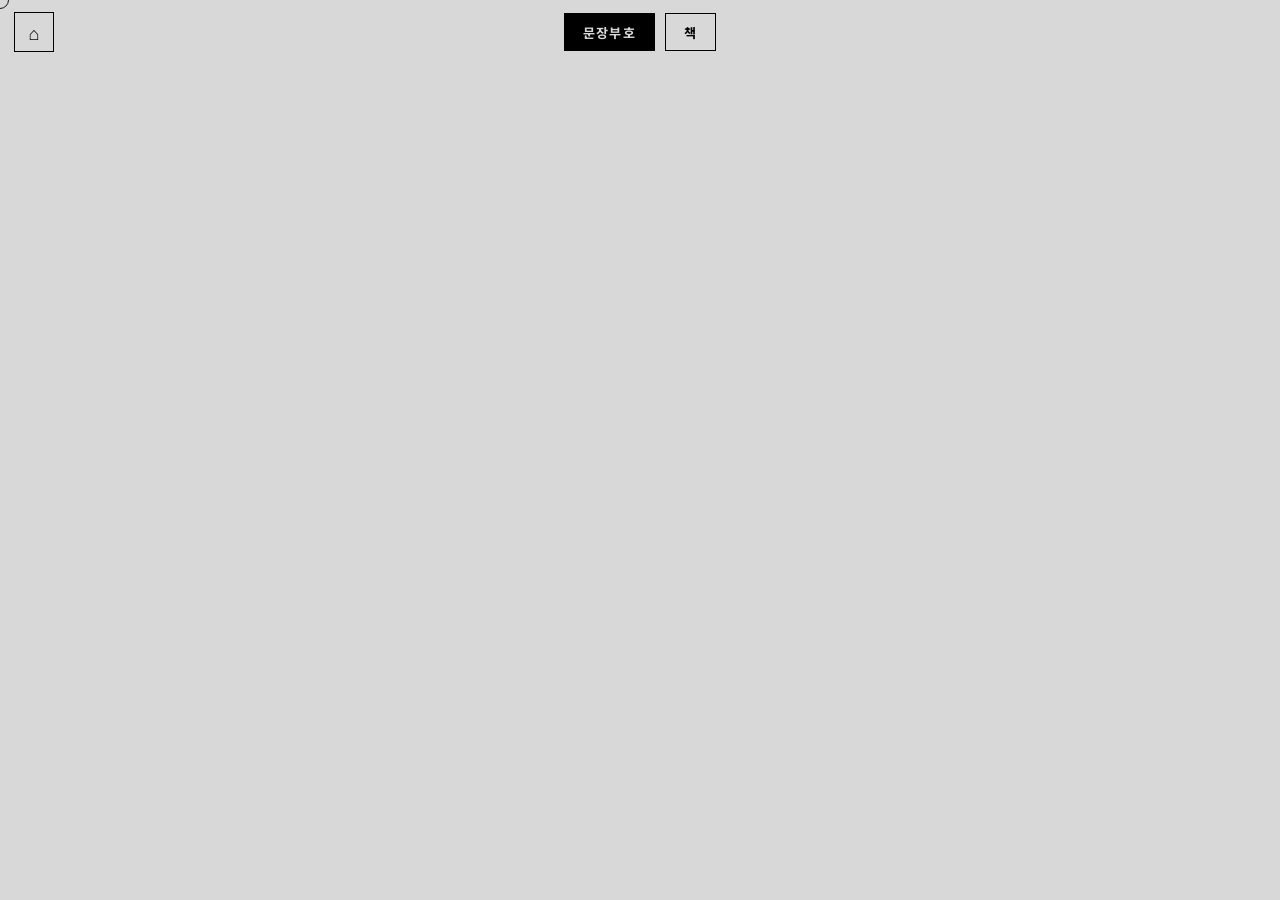
==== 5.9.html @ 21b0a584 "웹 수정" ====
<!DOCTYPE html>
<html lang="ko">
<head>
<meta charset="UTF-8" />
<meta name="viewport" content="width=device-width, initial-scale=1.0" />
<title>서재 탐색</title>
<style>
@import url('https://fonts.googleapis.com/css2?family=Noto+Serif+KR:wght@300;400;500;700;900&family=Noto+Sans+KR:wght@300;400;500;700;900&display=swap');

*{margin:0;padding:0;box-sizing:border-box;}

html,body{
  width:100%;
  height:100%;
  overflow:hidden;
  background:#d8d8d8;
  color:#000;
  font-family:"Noto Serif KR",serif;
  overscroll-behavior-x:none;
}

body{cursor:none;}

#cursor{
  position:fixed;width:18px;height:18px;
  border:1px solid rgba(0,0,0,.9);border-radius:50%;
  pointer-events:none;z-index:99999;
  transform:translate(-50%,-50%);mix-blend-mode:multiply;
}

#app{position:fixed;inset:0;display:flex;flex-direction:column;}

#topbar{
  position:fixed;top:0;left:0;width:100%;height:64px;
  display:flex;align-items:center;justify-content:center;gap:10px;
  background:rgba(216,216,216,.96);backdrop-filter:blur(10px);
  z-index:9999;
}

.mode-btn{
  height:38px;padding:0 18px;border:1px solid #000;background:transparent;
  font-family:"Noto Sans KR",sans-serif;font-size:.82rem;font-weight:700;
  letter-spacing:.08em;cursor:pointer;
  transition:background .14s ease,color .14s ease;
}
.mode-btn.active{background:#000;color:#d8d8d8;}

#home-btn{
  position:fixed;top:12px;left:14px;width:40px;height:40px;
  display:flex;align-items:center;justify-content:center;
  border:1px solid #000;background:transparent;
  font-size:18px;cursor:pointer;z-index:10000;
}

#scroll{
  position:absolute;inset:64px 0 0 0;
  display:flex;flex-direction:row;
  overflow-x:auto;overflow-y:hidden;
  scrollbar-width:none;
  background:#d8d8d8;
  overscroll-behavior-x:none;
  touch-action:pan-x;
}
#scroll::-webkit-scrollbar{display:none;}

.item-wrapper{
  position:relative;
  height:100%;
  flex-shrink:0;
  width:54px;
  transition:width .46s cubic-bezier(.22,1,.36,1);
}
.item-wrapper.open{width:474px;}

.item-visual{
  position:absolute;
  inset:0;
  width:100%;
  height:100%;
  will-change:transform;
  z-index:2;
}

.item-detail{
  position:absolute;
  top:0;
  right:54px;
  width:420px;
  height:100%;
  overflow:hidden;
  transform:translateX(100%);
  opacity:0;
  visibility:hidden;
  transition:
    transform .46s cubic-bezier(.22,1,.36,1),
    opacity .2s ease,
    visibility 0s linear .46s;
  pointer-events:none;
  z-index:1;
}

.item-wrapper.open .item-detail{
  transform:translateX(0);
  opacity:1;
  visibility:visible;
  pointer-events:auto;
  transition:
    transform .46s cubic-bezier(.22,1,.36,1),
    opacity .2s ease,
    visibility 0s;
}

.item-main{
  position:absolute;
  top:0;
  right:0;
  width:54px;
  height:100%;
  background:#fff;
  transform-origin:bottom center;
  will-change:transform;
  z-index:3;
  overflow:hidden;
}

.spine-bg{
  position:absolute;
  top:0;
  right:0;
  width:54px;
  height:100%;
  background:#d8d8d8;
  z-index:2;
  pointer-events:none;
}

.hover-zone{
  position:absolute;
  top:0;
  right:0;
  width:154px;
  height:100%;
  z-index:4;
  cursor:pointer;
}
.item-wrapper.open .hover-zone{width:474px;}

/* 칠 없는 SVG 라인 그래픽 */
.spine-mark{
  position:absolute;
  inset:10px 4px;
  z-index:1;
  pointer-events:none;
  opacity:0;
  overflow:visible;
  transition:opacity .12s ease;
}

.item-main.active-hover .spine-mark{opacity:.9;}

.spine-mark svg{
  width:100%;
  height:100%;
  display:block;
  overflow:visible;
}

.spine-mark path,
.spine-mark circle,
.spine-mark ellipse{
  fill:none;
  stroke:#00ff6e;
  stroke-width:2.2;
  stroke-linecap:round;
  stroke-linejoin:round;
  vector-effect:non-scaling-stroke;
}

.name-col{
  position:relative;
  z-index:2;
  width:54px;height:100%;
  display:flex;justify-content:center;align-items:flex-end;
  padding:0 7px 18px 7px;
}
.name-text{
  writing-mode:vertical-rl;
  font-size:34px;font-weight:500;
  line-height:.9;letter-spacing:.02em;
}

.meta-col{
  position:absolute;top:14px;left:50%;
  transform:translateX(-50%);
  display:flex;gap:1px;pointer-events:none;
  z-index:3;
}
.meta-text{
  writing-mode:vertical-rl;
  font-family:"Noto Sans KR",sans-serif;
  font-size:.5rem;font-weight:700;
  letter-spacing:.03em;line-height:.9;
  opacity:0;transform:translateY(-3px);
  transition:opacity .06s linear,transform .06s linear;
}
.item-main.active-hover .meta-text,
.item-wrapper.open .meta-text{opacity:1;transform:translateY(0);}

.book-spread{
  width:420px;height:100%;
  display:flex;flex-direction:column;
  background:#fff;
}
.page-left{
  width:100%;height:58%;
  overflow:hidden;background:#f0f0f0;
}
.page-right{width:100%;flex:1;overflow:hidden;}
.page-img{
  width:100%;height:100%;object-fit:cover;
  opacity:0;transform:scale(1.03);
  transition:opacity .28s ease,transform .42s cubic-bezier(.22,1,.36,1);
  filter:grayscale(1) contrast(1.12) brightness(.92) saturate(0) sepia(.08);
}
.item-wrapper.open .page-img{opacity:.96;transform:scale(1);}

.info-cols{display:flex;width:100%;height:100%;padding:10px 12px;gap:4px;}
.info-col{
  min-width:28px;opacity:0;transform:translateX(8px);
  transition:opacity .28s ease,transform .38s cubic-bezier(.22,1,.36,1);
}
.item-wrapper.open .info-col{opacity:1;transform:translateX(0);}
.info-label{
  writing-mode:vertical-rl;
  font-family:"Noto Sans KR",sans-serif;
  font-size:.8rem;font-weight:700;letter-spacing:.08em;
  margin-bottom:5px;color:#888;
}
.info-value{
  writing-mode:vertical-rl;
  font-family:"Noto Sans KR",sans-serif;
  font-size:.88rem;font-weight:500;letter-spacing:.06em;
}
</style>
</head>

<body>
<div id="cursor"></div>
<div id="app">
  <div id="topbar">
    <button class="mode-btn active" data-mode="punct">문장부호</button>
    <button class="mode-btn" data-mode="book">책</button>
  </div>
  <div id="home-btn">⌂</div>
  <div id="scroll"></div>
</div>

<script>
const SPREADSHEET_ID = "1lgA52QAg3-tIM07LVgSJVRmOwjbXmUeWfJ1xou-IE2Y";
const GID = "2070526780";
const CSV_URL = `https://docs.google.com/spreadsheets/d/${SPREADSHEET_ID}/export?format=csv&gid=${GID}`;

const K = {
  name:"이름", cat:"분류", period:"시대", paper:"종이",
  size:"크기", coll:"소장처",
  punctImg:"UL-Punctuation", bookImg:"UL-Images"
};

let currentMode = "punct";
const FONT_SIZE = 34;

let allRows = [];
let allWrappers = [];
let openIdx = -1;
const bookMotion = [];

let mouseX = innerWidth / 2;
let mouseY = innerHeight / 2;
let smoothMouseX = mouseX;
let smoothMouseY = mouseY;
let prevSmoothMouseX = smoothMouseX;

let swipeDir = 1;
let hoveredIndex = -1;

const SNAP = 0.05;

function shuffleArray(arr){
  const a = [...arr];
  for(let i = a.length - 1; i > 0; i--){
    const j = Math.floor(Math.random() * (i + 1));
    [a[i], a[j]] = [a[j], a[i]];
  }
  return a;
}

function parseCSV(t){
  const ln=t.trim().split("\n");
  const hd=splitCSV(ln[0]);
  return ln.slice(1).map(l=>{
    const v=splitCSV(l);
    const o={};
    hd.forEach((h,i)=>{ o[h.trim()]=(v[i]||"").trim(); });
    return o;
  });
}

function splitCSV(l){
  const r=[];let c="";let q=false;
  for(const ch of l){
    if(ch==='"') q=!q;
    else if(ch===','&&!q){r.push(c);c="";}
    else c+=ch;
  }
  r.push(c);
  return r;
}

function getCurrentImage(row){
  return currentMode==="book"
    ? (row[K.bookImg] || row[K.punctImg] || "")
    : (row[K.punctImg] || "");
}

function getSpineMarkType(row){
  const cat = row[K.cat] || "";

  if(cat.includes("괄호")) return "paren";
  if(cat.includes("권표")) return "circle";
  if(cat.includes("구두")) return "comma";

  return "";
}

function createSpineSVG(type){
  const wrap = document.createElement("div");
  wrap.className = `spine-mark mark-${type}`;

  if(!type) return wrap;

  const svgNS = "http://www.w3.org/2000/svg";
  const svg = document.createElementNS(svgNS, "svg");
  svg.setAttribute("viewBox", "0 0 54 720");
  svg.setAttribute("preserveAspectRatio", "none");
  svg.setAttribute("aria-hidden", "true");

  if(type === "paren"){
    const left = document.createElementNS(svgNS, "path");
    left.setAttribute("d", "M34 70 C18 170 18 550 34 650");

    const right = document.createElementNS(svgNS, "path");
    right.setAttribute("d", "M20 70 C36 170 36 550 20 650");

    svg.appendChild(left);
    svg.appendChild(right);
  }

  if(type === "circle"){
    const ellipse = document.createElementNS(svgNS, "ellipse");
    ellipse.setAttribute("cx", "27");
    ellipse.setAttribute("cy", "360");
    ellipse.setAttribute("rx", "16");
    ellipse.setAttribute("ry", "275");

    svg.appendChild(ellipse);
  }

  if(type === "comma"){
    const fit = document.createElementNS(svgNS, "g");
    fit.setAttribute(
      "transform",
      "translate(-2.87 0) scale(0.5846)"
    );

    const fitted = document.createElementNS(svgNS, "g");
    fitted.setAttribute(
      "transform",
      "translate(27 360) scale(0.72) rotate(-90) translate(-27 -360)"
    );

    const flip = document.createElementNS(svgNS, "g");
    flip.setAttribute(
      "transform",
      "translate(54,0) scale(-1,1)"
    );

    const rotate = document.createElementNS(svgNS, "g");
    rotate.setAttribute(
      "transform",
      "rotate(142 27 360)"
    );

    const comma = document.createElementNS(svgNS, "path");
    comma.setAttribute(
      "d",
      "M27 250 C12 250 10 285 24 305 C34 320 42 350 31 390 C48 365 52 325 45 290 C41 265 35 250 27 250 Z"
    );

    rotate.appendChild(comma);
    flip.appendChild(rotate);
    fitted.appendChild(flip);
    fit.appendChild(fitted);
    svg.appendChild(fit);
  }

  wrap.appendChild(svg);
  return wrap;
}

function buildList(rows){
  allRows = shuffleArray(rows.filter(r=>r[K.name]));

  const scroll = document.getElementById("scroll");
  scroll.innerHTML = "";

  allWrappers = [];
  bookMotion.length = 0;
  openIdx = -1;
  hoveredIndex = -1;

  allRows.forEach((row,idx)=>{
    const wrapper = document.createElement("div");
    wrapper.className = "item-wrapper";

    const visual = document.createElement("div");
    visual.className = "item-visual";

    const detail = document.createElement("div");
    detail.className = "item-detail";

    const spread = document.createElement("div");
    spread.className = "book-spread";

    const pageL = document.createElement("div");
    pageL.className = "page-left";

    const img = document.createElement("img");
    img.className = "page-img";
    img.dataset.row = idx;
    pageL.appendChild(img);

    const pageR = document.createElement("div");
    pageR.className = "page-right";

    const infoCols = document.createElement("div");
    infoCols.className = "info-cols";

    [
      {key:K.name, label:"이름"},
      {key:K.period,label:"시대"},
      {key:K.cat,  label:"분류"},
      {key:K.coll, label:"소장처"},
      {key:K.paper,label:"종이"},
      {key:K.size, label:"크기"}
    ].filter(f=>row[f.key]).forEach(f=>{
      const col = document.createElement("div");
      col.className = "info-col";

      const lbl = document.createElement("div");
      lbl.className = "info-label";
      lbl.textContent = f.label;

      const val = document.createElement("div");
      val.className = "info-value";
      val.textContent = row[f.key];

      col.appendChild(lbl);
      col.appendChild(val);
      infoCols.appendChild(col);
    });

    pageR.appendChild(infoCols);
    spread.appendChild(pageL);
    spread.appendChild(pageR);
    detail.appendChild(spread);

    const main = document.createElement("div");
    main.className = "item-main";

    const spineType = getSpineMarkType(row);
    const spineMark = createSpineSVG(spineType);
    main.appendChild(spineMark);

    const nc = document.createElement("div");
    nc.className = "name-col";

    const nt = document.createElement("span");
    nt.className = "name-text";
    nt.style.fontSize = FONT_SIZE + "px";
    nt.textContent = row[K.name] || "";

    nc.appendChild(nt);
    main.appendChild(nc);

    const mc = document.createElement("div");
    mc.className = "meta-col";

    [row[K.cat], row[K.period], row[K.coll]].filter(Boolean).forEach(v=>{
      const t = document.createElement("span");
      t.className = "meta-text";
      t.textContent = v;
      mc.appendChild(t);
    });

    main.appendChild(mc);

    const bg = document.createElement("div");
    bg.className = "spine-bg";

    const hz = document.createElement("div");
    hz.className = "hover-zone";

    hz.addEventListener("mouseenter",()=>{
      hoveredIndex = idx;
    });

    hz.addEventListener("mouseleave",()=>{
      if(hoveredIndex === idx){
        hoveredIndex = -1;
      }
    });

    hz.addEventListener("click",()=>{
      toggleItem(idx);
    });

    visual.appendChild(detail);
    visual.appendChild(bg);
    visual.appendChild(main);
    visual.appendChild(hz);

    wrapper.appendChild(visual);
    scroll.appendChild(wrapper);

    allWrappers.push(wrapper);
    bookMotion.push({x:0,r:0,tx:0,tr:0});
  });
}

function toggleItem(idx){
  const wrapper = allWrappers[idx];
  const isOpen = wrapper.classList.contains("open");

  if(openIdx >= 0 && openIdx !== idx){
    allWrappers[openIdx].classList.remove("open");

    const oldImg = allWrappers[openIdx].querySelector(".page-img");
    oldImg.style.opacity = 0;

    setTimeout(()=>{
      oldImg.src = "";
    },460);
  }

  if(isOpen){
    wrapper.classList.remove("open");

    const img = wrapper.querySelector(".page-img");
    img.style.opacity = 0;

    setTimeout(()=>{
      img.src = "";
    },460);

    openIdx = -1;

  } else {
    wrapper.classList.add("open");

    const img = wrapper.querySelector(".page-img");
    const src = getCurrentImage(allRows[idx]);

    if(src && img.src !== src){
      img.src = src;
      img.onload = ()=>{
        img.style.opacity = .96;
      };
    }

    openIdx = idx;
  }
}

function lerp(a,b,t){return a + (b-a) * t;}
function clamp(v,mn,mx){return Math.max(mn, Math.min(mx,v));}

function updateBookTargets(){
  allWrappers.forEach((w,i)=>{
    const main = w.querySelector(".item-main");
    main.classList.remove("active-hover");

    bookMotion[i].tx = 0;
    bookMotion[i].tr = 0;
  });

  if(hoveredIndex < 0) return;

  const hoveredWrapper = allWrappers[hoveredIndex];
  const hoveredMain = hoveredWrapper.querySelector(".item-main");

  hoveredMain.classList.add("active-hover");

  const rect = hoveredMain.getBoundingClientRect();
  const bookH = rect.height;
  const bookW = rect.width;

  const relY = clamp((smoothMouseY - rect.top) / bookH, 0, 1);
  const angleDeg = lerp(18, 6, relY);
  const rotate = -swipeDir * angleDeg;

  const rad = angleDeg * Math.PI / 180;
  const protrude = bookH * Math.sin(rad) + (bookW / 2) * (1 - Math.cos(rad));

  const hoveredIsOpen = hoveredIndex === openIdx;

  allWrappers.forEach((w,i)=>{
    const d = i - hoveredIndex;
    let shift = 0;
    let rot = 0;

    if(d === 0){
      if(!hoveredIsOpen){
        rot = rotate;
      }

    } else if(!hoveredIsOpen && d > 0){
      if(rotate > 0) shift = protrude;

    } else if(!hoveredIsOpen && d < 0){
      if(rotate < 0) shift = -protrude;
    }

    bookMotion[i].tx = shift;
    bookMotion[i].tr = rot;
  });
}

const cursor = document.getElementById("cursor");
const scrollEl = document.getElementById("scroll");

let reloadAccum = 0;
const RELOAD_THRESHOLD = 260;

function triggerReload(){
  location.reload();
}

scrollEl.addEventListener("wheel",(e)=>{
  const atLeft = scrollEl.scrollLeft <= 0;

  if(atLeft && e.deltaY < 0){
    e.preventDefault();

    reloadAccum += Math.abs(e.deltaY);

    if(reloadAccum > RELOAD_THRESHOLD){
      triggerReload();
    }
  } else {
    reloadAccum = 0;
  }
},{passive:false});

let touchStartX = 0;

scrollEl.addEventListener("touchstart",(e)=>{
  touchStartX = e.touches[0].clientX;
},{passive:true});

scrollEl.addEventListener("touchmove",(e)=>{
  const currentX = e.touches[0].clientX;
  const deltaX = currentX - touchStartX;
  const atLeft = scrollEl.scrollLeft <= 0;

  if(atLeft && deltaX > 0){
    e.preventDefault();

    reloadAccum = deltaX;

    if(reloadAccum > 140){
      triggerReload();
    }
  }
},{passive:false});

scrollEl.addEventListener("touchend",()=>{
  reloadAccum = 0;
});

window.addEventListener("mousemove",e=>{
  mouseX = e.clientX;
  mouseY = e.clientY;
});

scrollEl.addEventListener("scroll",()=>{
  hoveredIndex = -1;

  allWrappers.forEach(w=>{
    w.querySelector(".item-main").classList.remove("active-hover");
  });
},{passive:true});

document.querySelectorAll(".mode-btn").forEach(btn=>{
  btn.addEventListener("click",()=>{
    document.querySelectorAll(".mode-btn").forEach(b=>b.classList.remove("active"));
    btn.classList.add("active");

    currentMode = btn.dataset.mode;

    document.querySelectorAll(".page-img").forEach((img,i)=>{
      if(!allWrappers[i].classList.contains("open")) return;

      img.style.opacity = 0;

      setTimeout(()=>{
        img.src = getCurrentImage(allRows[i]);
        img.onload = ()=>{
          img.style.opacity = .96;
        };
      },120);
    });
  });
});

function animate(){
  prevSmoothMouseX = smoothMouseX;

  smoothMouseX = lerp(smoothMouseX, mouseX, .18);
  smoothMouseY = lerp(smoothMouseY, mouseY, .18);

  const dx = smoothMouseX - prevSmoothMouseX;

  if(Math.abs(dx) > 0.15){
    swipeDir = dx > 0 ? 1 : -1;
  }

  cursor.style.left = smoothMouseX + "px";
  cursor.style.top = smoothMouseY + "px";

  updateBookTargets();

  allWrappers.forEach((w,i)=>{
    const visual = w.querySelector(".item-visual");
    const main = w.querySelector(".item-main");
    const m = bookMotion[i];

    m.x = lerp(m.x, m.tx, .10);
    m.r = lerp(m.r, m.tr, .08);

    if(Math.abs(m.x - m.tx) < SNAP) m.x = m.tx;
    if(Math.abs(m.r - m.tr) < SNAP) m.r = m.tr;

    visual.style.transform = `translate3d(${m.x}px,0,0)`;
    main.style.transform = `rotateZ(${m.r}deg)`;
  });

  requestAnimationFrame(animate);
}

document.getElementById("home-btn").addEventListener("click", () => {
  window.location.href = "index.html";
});

fetch(CSV_URL)
  .then(r=>r.text())
  .then(t=>{
    const rows = parseCSV(t);
    buildList(rows);
    animate();
  });
</script>
</body>
</html>
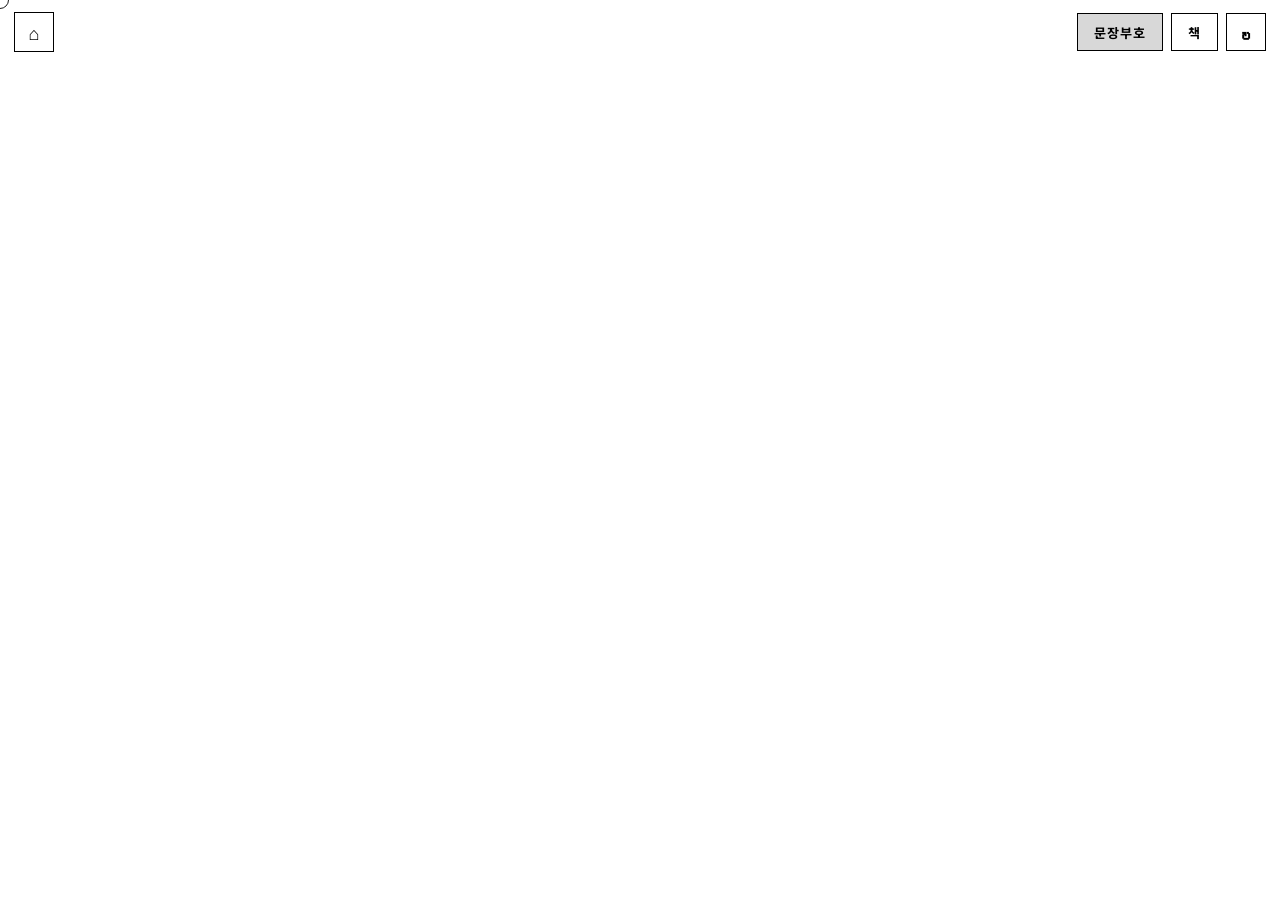
==== commit 15a66701: "x" ====
--- a/5.9.html
+++ b/5.9.html
@@ -13,7 +13,7 @@
   width:100%;
   height:100%;
   overflow:hidden;
-  background:#d8d8d8;
+  background:#fff;
   color:#000;
   font-family:"Noto Serif KR",serif;
   overscroll-behavior-x:none;
@@ -25,39 +25,74 @@
   position:fixed;width:18px;height:18px;
   border:1px solid rgba(0,0,0,.9);border-radius:50%;
   pointer-events:none;z-index:99999;
-  transform:translate(-50%,-50%);mix-blend-mode:multiply;
+  transform:translate(-50%,-50%);
+  mix-blend-mode:multiply;
 }
 
 #app{position:fixed;inset:0;display:flex;flex-direction:column;}
 
 #topbar{
   position:fixed;top:0;left:0;width:100%;height:64px;
-  display:flex;align-items:center;justify-content:center;gap:10px;
-  background:rgba(216,216,216,.96);backdrop-filter:blur(10px);
+  display:flex;align-items:center;justify-content:flex-end;gap:8px;
+  padding:0 14px 0 70px;
+  background:rgba(255,255,255,.96);
+  backdrop-filter:blur(10px);
   z-index:9999;
 }
 
 .mode-btn{
-  height:38px;padding:0 18px;border:1px solid #000;background:transparent;
-  font-family:"Noto Sans KR",sans-serif;font-size:.82rem;font-weight:700;
-  letter-spacing:.08em;cursor:pointer;
+  height:38px;padding:0 16px;
+  border:1px solid #000;
+  background:#fff;
+  font-family:"Noto Sans KR",sans-serif;
+  font-size:.82rem;
+  font-weight:700;
+  letter-spacing:.08em;
+  cursor:pointer;
   transition:background .14s ease,color .14s ease;
 }
-.mode-btn.active{background:#000;color:#d8d8d8;}
+
+.mode-btn:hover{background:#efefef;}
+
+.mode-btn.active{
+  background:#d8d8d8;
+  color:#000;
+}
+
+#refresh-btn{
+  width:40px;height:38px;
+  border:1px solid #000;
+  background:#fff;
+  display:flex;align-items:center;justify-content:center;
+  font-family:"Noto Sans KR",sans-serif;
+  font-size:19px;font-weight:700;
+  line-height:1;cursor:pointer;
+  transition:background .14s ease,color .14s ease;
+}
+
+#refresh-btn:hover{
+  background:#d8d8d8;
+  color:#000;
+}
 
 #home-btn{
   position:fixed;top:12px;left:14px;width:40px;height:40px;
   display:flex;align-items:center;justify-content:center;
-  border:1px solid #000;background:transparent;
-  font-size:18px;cursor:pointer;z-index:10000;
-}
+  border:1px solid #000;
+  background:#fff;
+  font-size:18px;
+  cursor:pointer;
+  z-index:10000;
+}
+
+#home-btn:hover{background:#d8d8d8;}
 
 #scroll{
   position:absolute;inset:64px 0 0 0;
   display:flex;flex-direction:row;
   overflow-x:auto;overflow-y:hidden;
   scrollbar-width:none;
-  background:#d8d8d8;
+  background:#fff;
   overscroll-behavior-x:none;
   touch-action:pan-x;
 }
@@ -67,10 +102,11 @@
   position:relative;
   height:100%;
   flex-shrink:0;
-  width:54px;
-  transition:width .46s cubic-bezier(.22,1,.36,1);
-}
-.item-wrapper.open{width:474px;}
+  width:49px;
+  transition:width .9s cubic-bezier(.16,1,.3,1);
+}
+
+.item-wrapper.open{width:849px;}
 
 .item-visual{
   position:absolute;
@@ -84,20 +120,25 @@
 .item-detail{
   position:absolute;
   top:0;
-  right:54px;
-  width:420px;
-  height:100%;
-  overflow:hidden;
+  right:49px;
+  width:800px;
+  height:100%;
+  overflow-y:auto;
+  overflow-x:hidden;
+  scrollbar-width:none;
+  overscroll-behavior:contain;
+  -webkit-overflow-scrolling:touch;
   transform:translateX(100%);
   opacity:0;
   visibility:hidden;
   transition:
-    transform .46s cubic-bezier(.22,1,.36,1),
-    opacity .2s ease,
-    visibility 0s linear .46s;
+    transform .9s cubic-bezier(.16,1,.3,1),
+    opacity .36s ease,
+    visibility 0s linear .9s;
   pointer-events:none;
   z-index:1;
 }
+.item-detail::-webkit-scrollbar{display:none;}
 
 .item-wrapper.open .item-detail{
   transform:translateX(0);
@@ -105,8 +146,8 @@
   visibility:visible;
   pointer-events:auto;
   transition:
-    transform .46s cubic-bezier(.22,1,.36,1),
-    opacity .2s ease,
+    transform .9s cubic-bezier(.16,1,.3,1),
+    opacity .36s ease,
     visibility 0s;
 }
 
@@ -114,7 +155,7 @@
   position:absolute;
   top:0;
   right:0;
-  width:54px;
+  width:49px;
   height:100%;
   background:#fff;
   transform-origin:bottom center;
@@ -127,9 +168,9 @@
   position:absolute;
   top:0;
   right:0;
-  width:54px;
-  height:100%;
-  background:#d8d8d8;
+  width:49px;
+  height:100%;
+  background:#fff;
   z-index:2;
   pointer-events:none;
 }
@@ -143,9 +184,8 @@
   z-index:4;
   cursor:pointer;
 }
-.item-wrapper.open .hover-zone{width:474px;}
-
-/* 칠 없는 SVG 라인 그래픽 */
+.item-wrapper.open .hover-zone{width:49px;}
+
 .spine-mark{
   position:absolute;
   inset:10px 4px;
@@ -156,7 +196,8 @@
   transition:opacity .12s ease;
 }
 
-.item-main.active-hover .spine-mark{opacity:.9;}
+.item-main.active-hover .spine-mark,
+.item-wrapper.open .spine-mark{opacity:.9;}
 
 .spine-mark svg{
   width:100%;
@@ -179,78 +220,200 @@
 .name-col{
   position:relative;
   z-index:2;
-  width:54px;height:100%;
-  display:flex;justify-content:center;align-items:flex-end;
-  padding:0 7px 18px 7px;
-}
+  width:49px;height:100%;
+  display:flex;justify-content:center;
+  align-items:flex-start;
+  padding:18px 7px 0 7px;
+}
+
 .name-text{
   writing-mode:vertical-rl;
-  font-size:34px;font-weight:500;
-  line-height:.9;letter-spacing:.02em;
+  font-size:34px;
+  font-weight:400;
+  line-height:.9;
+  letter-spacing:.02em;
+  transform:translateY(-13px);
 }
 
 .meta-col{
-  position:absolute;top:14px;left:50%;
+  position:absolute;
+  bottom:14px;
+  left:50%;
   transform:translateX(-50%);
-  display:flex;gap:1px;pointer-events:none;
+  display:flex;
+  gap:1px;
+  pointer-events:none;
   z-index:3;
 }
+
 .meta-text{
   writing-mode:vertical-rl;
   font-family:"Noto Sans KR",sans-serif;
-  font-size:.5rem;font-weight:700;
-  letter-spacing:.03em;line-height:.9;
-  opacity:0;transform:translateY(-3px);
+  font-size:.5rem;
+  font-weight:700;
+  letter-spacing:.03em;
+  line-height:.9;
+  opacity:0;
+  transform:translateY(-3px);
   transition:opacity .06s linear,transform .06s linear;
 }
+
 .item-main.active-hover .meta-text,
-.item-wrapper.open .meta-text{opacity:1;transform:translateY(0);}
+.item-wrapper.open .meta-text{
+  opacity:1;
+  transform:translateY(0);
+}
 
 .book-spread{
-  width:420px;height:100%;
-  display:flex;flex-direction:column;
-  background:#fff;
-}
+  width:800px;
+  height:100%;
+  display:flex;
+  flex-direction:row;
+  background:#fff;
+  overflow:hidden;
+}
+
 .page-left{
-  width:100%;height:58%;
-  overflow:hidden;background:#f0f0f0;
-}
-.page-right{width:100%;flex:1;overflow:hidden;}
+  flex:0 0 430px;
+  height:100%;
+  overflow:hidden;
+  background:#fff;
+}
+
+.page-right{
+  flex:1;
+  height:100%;
+  overflow-y:auto;
+  overflow-x:hidden;
+  scrollbar-width:none;
+  background:#fff;
+}
+.page-right::-webkit-scrollbar{display:none;}
+
 .page-img{
-  width:100%;height:100%;object-fit:cover;
-  opacity:0;transform:scale(1.03);
+  width:100%;
+  height:100%;
+  object-fit:cover;
+  opacity:0;
+  transform:scale(1.03);
   transition:opacity .28s ease,transform .42s cubic-bezier(.22,1,.36,1);
   filter:grayscale(1) contrast(1.12) brightness(.92) saturate(0) sepia(.08);
 }
-.item-wrapper.open .page-img{opacity:.96;transform:scale(1);}
-
-.info-cols{display:flex;width:100%;height:100%;padding:10px 12px;gap:4px;}
+.item-wrapper.open .page-img{
+  opacity:.96;
+  transform:scale(1);
+}
+
+/* 여기부터 펼침면 내부 설명/메타 구조만 수정 */
+.page-info{
+  display:flex;
+  flex-direction:column;
+  align-items:flex-start;
+  width:100%;
+  min-height:100%;
+  padding:2px 2px 1px 10px;
+  background:#fff;
+}
+
+.caption-text{
+  writing-mode:horizontal-tb;
+  font-family:"Noto Serif KR",serif;
+  font-size:1.08rem;
+  font-weight:400;
+  line-height:1.85;
+  letter-spacing:.02em;
+  word-break:keep-all;
+  width:100%;
+  height:auto;
+  padding:15px 0 15px 0;
+  opacity:0;
+  transform:translateY(8px);
+  transition:opacity .28s ease .06s,transform .38s cubic-bezier(.22,1,.36,1) .06s;
+}
+
+.info-cols{
+  display:grid;
+  grid-template-columns:72px 1fr;
+  column-gap:1px;
+  row-gap:7px;
+  width:100%;
+  height:auto;
+}
+
 .info-col{
-  min-width:28px;opacity:0;transform:translateX(8px);
+  display:contents;
+}
+
+.info-label{
+  writing-mode:horizontal-tb;
+  font-family:"Noto Serif KR",serif;
+  font-size:1rem;
+  font-weight:400;
+  letter-spacing:.08em;
+  line-height:1;
+  margin-bottom:0;
+  color:#000000;
+  white-space:nowrap;
+  opacity:0;
+  transform:translateY(8px);
   transition:opacity .28s ease,transform .38s cubic-bezier(.22,1,.36,1);
 }
-.item-wrapper.open .info-col{opacity:1;transform:translateX(0);}
-.info-label{
+
+.info-value{
+  writing-mode:horizontal-tb;
+  font-family:"Noto Serif KR",serif;
+  font-size:1rem;
+  font-weight:400;
+  letter-spacing:.01em;
+  line-height:1;
+  color:#000;
+  word-break:keep-all;
+  opacity:0;
+  transform:translateY(8px);
+  transition:opacity .28s ease,transform .38s cubic-bezier(.22,1,.36,1);
+}
+
+.item-wrapper.open .caption-text,
+.item-wrapper.open .info-label,
+.item-wrapper.open .info-value{
+  opacity:1;
+  transform:translateY(0);
+}
+/* 여기까지 수정 */
+
+.typo-box{
+  flex:0 0 420px;
+  height:100%;
+  background:#fff;
+  border-left:0px solid #000;
+  display:flex;
+  align-items:center;
+  justify-content:center;
+  padding:40px;
+}
+
+.typo-text{
   writing-mode:vertical-rl;
-  font-family:"Noto Sans KR",sans-serif;
-  font-size:.8rem;font-weight:700;letter-spacing:.08em;
-  margin-bottom:5px;color:#888;
-}
-.info-value{
-  writing-mode:vertical-rl;
-  font-family:"Noto Sans KR",sans-serif;
-  font-size:.88rem;font-weight:500;letter-spacing:.06em;
+  font-family:"Noto Serif KR",serif;
+  font-size:3.2rem;
+  font-weight:400;
+  line-height:1.15;
+  letter-spacing:.08em;
+  color:#000;
 }
 </style>
 </head>
 
 <body>
 <div id="cursor"></div>
+
 <div id="app">
   <div id="topbar">
     <button class="mode-btn active" data-mode="punct">문장부호</button>
     <button class="mode-btn" data-mode="book">책</button>
+    <button id="refresh-btn" aria-label="새로고침" title="새로고침">↻</button>
   </div>
+
   <div id="home-btn">⌂</div>
   <div id="scroll"></div>
 </div>
@@ -261,9 +424,15 @@
 const CSV_URL = `https://docs.google.com/spreadsheets/d/${SPREADSHEET_ID}/export?format=csv&gid=${GID}`;
 
 const K = {
-  name:"이름", cat:"분류", period:"시대", paper:"종이",
-  size:"크기", coll:"소장처",
-  punctImg:"UL-Punctuation", bookImg:"UL-Images"
+  name:"이름",
+  cat:"분류",
+  period:"시대",
+  paper:"종이",
+  size:"크기",
+  coll:"소장처",
+  caption:"caption",
+  punctImg:"UL-Punctuation",
+  bookImg:"UL-Images"
 };
 
 let currentMode = "punct";
@@ -295,29 +464,40 @@
 }
 
 function parseCSV(t){
-  const ln=t.trim().split("\n");
-  const hd=splitCSV(ln[0]);
+  const ln = t.trim().split("\n");
+  const hd = splitCSV(ln[0]);
+
   return ln.slice(1).map(l=>{
-    const v=splitCSV(l);
-    const o={};
-    hd.forEach((h,i)=>{ o[h.trim()]=(v[i]||"").trim(); });
+    const v = splitCSV(l);
+    const o = {};
+    hd.forEach((h,i)=>{
+      o[h.trim()] = (v[i] || "").trim();
+    });
     return o;
   });
 }
 
 function splitCSV(l){
-  const r=[];let c="";let q=false;
+  const r = [];
+  let c = "";
+  let q = false;
+
   for(const ch of l){
-    if(ch==='"') q=!q;
-    else if(ch===','&&!q){r.push(c);c="";}
-    else c+=ch;
+    if(ch === '"') q = !q;
+    else if(ch === "," && !q){
+      r.push(c);
+      c = "";
+    } else {
+      c += ch;
+    }
   }
+
   r.push(c);
   return r;
 }
 
 function getCurrentImage(row){
-  return currentMode==="book"
+  return currentMode === "book"
     ? (row[K.bookImg] || row[K.punctImg] || "")
     : (row[K.punctImg] || "");
 }
@@ -367,34 +547,19 @@
 
   if(type === "comma"){
     const fit = document.createElementNS(svgNS, "g");
-    fit.setAttribute(
-      "transform",
-      "translate(-2.87 0) scale(0.5846)"
-    );
+    fit.setAttribute("transform","translate(-2.87 0) scale(0.5846)");
 
     const fitted = document.createElementNS(svgNS, "g");
-    fitted.setAttribute(
-      "transform",
-      "translate(27 360) scale(0.72) rotate(-90) translate(-27 -360)"
-    );
+    fitted.setAttribute("transform","translate(27 360) scale(0.72) rotate(-90) translate(-27 -360)");
 
     const flip = document.createElementNS(svgNS, "g");
-    flip.setAttribute(
-      "transform",
-      "translate(54,0) scale(-1,1)"
-    );
+    flip.setAttribute("transform","translate(54,0) scale(-1,1)");
 
     const rotate = document.createElementNS(svgNS, "g");
-    rotate.setAttribute(
-      "transform",
-      "rotate(142 27 360)"
-    );
+    rotate.setAttribute("transform","rotate(142 27 360)");
 
     const comma = document.createElementNS(svgNS, "path");
-    comma.setAttribute(
-      "d",
-      "M27 250 C12 250 10 285 24 305 C34 320 42 350 31 390 C48 365 52 325 45 290 C41 265 35 250 27 250 Z"
-    );
+    comma.setAttribute("d","M27 250 C12 250 10 285 24 305 C34 320 42 350 31 390 C48 365 52 325 45 290 C41 265 35 250 27 250 Z");
 
     rotate.appendChild(comma);
     flip.appendChild(rotate);
@@ -441,6 +606,13 @@
 
     const pageR = document.createElement("div");
     pageR.className = "page-right";
+
+    const pageInfo = document.createElement("div");
+    pageInfo.className = "page-info";
+
+    const caption = document.createElement("div");
+    caption.className = "caption-text";
+    caption.textContent = row[K.caption] || "";
 
     const infoCols = document.createElement("div");
     infoCols.className = "info-cols";
@@ -469,7 +641,10 @@
       infoCols.appendChild(col);
     });
 
-    pageR.appendChild(infoCols);
+    pageInfo.appendChild(infoCols);
+    pageInfo.appendChild(caption);
+    pageR.appendChild(pageInfo);
+
     spread.appendChild(pageL);
     spread.appendChild(pageR);
     detail.appendChild(spread);
@@ -510,19 +685,9 @@
     const hz = document.createElement("div");
     hz.className = "hover-zone";
 
-    hz.addEventListener("mouseenter",()=>{
-      hoveredIndex = idx;
-    });
-
-    hz.addEventListener("mouseleave",()=>{
-      if(hoveredIndex === idx){
-        hoveredIndex = -1;
-      }
-    });
-
-    hz.addEventListener("click",()=>{
-      toggleItem(idx);
-    });
+    hz.addEventListener("mouseenter",()=>{ hoveredIndex = idx; });
+    hz.addEventListener("mouseleave",()=>{ if(hoveredIndex === idx) hoveredIndex = -1; });
+    hz.addEventListener("click",()=>{ toggleItem(idx); });
 
     visual.appendChild(detail);
     visual.appendChild(bg);
@@ -535,6 +700,16 @@
     allWrappers.push(wrapper);
     bookMotion.push({x:0,r:0,tx:0,tr:0});
   });
+
+  const typoBox = document.createElement("div");
+  typoBox.className = "typo-box";
+
+  const typoText = document.createElement("div");
+  typoText.className = "typo-text";
+  typoText.textContent = "";
+
+  typoBox.appendChild(typoText);
+  scroll.appendChild(typoBox);
 }
 
 function toggleItem(idx){
@@ -547,9 +722,7 @@
     const oldImg = allWrappers[openIdx].querySelector(".page-img");
     oldImg.style.opacity = 0;
 
-    setTimeout(()=>{
-      oldImg.src = "";
-    },460);
+    setTimeout(()=>{ oldImg.src = ""; },900);
   }
 
   if(isOpen){
@@ -558,12 +731,9 @@
     const img = wrapper.querySelector(".page-img");
     img.style.opacity = 0;
 
-    setTimeout(()=>{
-      img.src = "";
-    },460);
+    setTimeout(()=>{ img.src = ""; },900);
 
     openIdx = -1;
-
   } else {
     wrapper.classList.add("open");
 
@@ -572,23 +742,19 @@
 
     if(src && img.src !== src){
       img.src = src;
-      img.onload = ()=>{
-        img.style.opacity = .96;
-      };
+      img.onload = ()=>{ img.style.opacity = .96; };
     }
 
     openIdx = idx;
   }
 }
 
-function lerp(a,b,t){return a + (b-a) * t;}
-function clamp(v,mn,mx){return Math.max(mn, Math.min(mx,v));}
+function lerp(a,b,t){return a + (b - a) * t;}
+function clamp(v,mn,mx){return Math.max(mn,Math.min(mx,v));}
 
 function updateBookTargets(){
   allWrappers.forEach((w,i)=>{
-    const main = w.querySelector(".item-main");
-    main.classList.remove("active-hover");
-
+    w.querySelector(".item-main").classList.remove("active-hover");
     bookMotion[i].tx = 0;
     bookMotion[i].tr = 0;
   });
@@ -607,10 +773,8 @@
   const relY = clamp((smoothMouseY - rect.top) / bookH, 0, 1);
   const angleDeg = lerp(18, 6, relY);
   const rotate = -swipeDir * angleDeg;
-
   const rad = angleDeg * Math.PI / 180;
   const protrude = bookH * Math.sin(rad) + (bookW / 2) * (1 - Math.cos(rad));
-
   const hoveredIsOpen = hoveredIndex === openIdx;
 
   allWrappers.forEach((w,i)=>{
@@ -619,13 +783,9 @@
     let rot = 0;
 
     if(d === 0){
-      if(!hoveredIsOpen){
-        rot = rotate;
-      }
-
+      if(!hoveredIsOpen) rot = rotate;
     } else if(!hoveredIsOpen && d > 0){
       if(rotate > 0) shift = protrude;
-
     } else if(!hoveredIsOpen && d < 0){
       if(rotate < 0) shift = -protrude;
     }
@@ -637,55 +797,6 @@
 
 const cursor = document.getElementById("cursor");
 const scrollEl = document.getElementById("scroll");
-
-let reloadAccum = 0;
-const RELOAD_THRESHOLD = 260;
-
-function triggerReload(){
-  location.reload();
-}
-
-scrollEl.addEventListener("wheel",(e)=>{
-  const atLeft = scrollEl.scrollLeft <= 0;
-
-  if(atLeft && e.deltaY < 0){
-    e.preventDefault();
-
-    reloadAccum += Math.abs(e.deltaY);
-
-    if(reloadAccum > RELOAD_THRESHOLD){
-      triggerReload();
-    }
-  } else {
-    reloadAccum = 0;
-  }
-},{passive:false});
-
-let touchStartX = 0;
-
-scrollEl.addEventListener("touchstart",(e)=>{
-  touchStartX = e.touches[0].clientX;
-},{passive:true});
-
-scrollEl.addEventListener("touchmove",(e)=>{
-  const currentX = e.touches[0].clientX;
-  const deltaX = currentX - touchStartX;
-  const atLeft = scrollEl.scrollLeft <= 0;
-
-  if(atLeft && deltaX > 0){
-    e.preventDefault();
-
-    reloadAccum = deltaX;
-
-    if(reloadAccum > 140){
-      triggerReload();
-    }
-  }
-},{passive:false});
-
-scrollEl.addEventListener("touchend",()=>{
-  reloadAccum = 0;
-});
 
 window.addEventListener("mousemove",e=>{
   mouseX = e.clientX;
@@ -702,9 +813,11 @@
 
 document.querySelectorAll(".mode-btn").forEach(btn=>{
   btn.addEventListener("click",()=>{
-    document.querySelectorAll(".mode-btn").forEach(b=>b.classList.remove("active"));
+    document.querySelectorAll(".mode-btn").forEach(b=>{
+      b.classList.remove("active");
+    });
+
     btn.classList.add("active");
-
     currentMode = btn.dataset.mode;
 
     document.querySelectorAll(".page-img").forEach((img,i)=>{
@@ -714,9 +827,7 @@
 
       setTimeout(()=>{
         img.src = getCurrentImage(allRows[i]);
-        img.onload = ()=>{
-          img.style.opacity = .96;
-        };
+        img.onload = ()=>{ img.style.opacity = .96; };
       },120);
     });
   });
@@ -724,7 +835,6 @@
 
 function animate(){
   prevSmoothMouseX = smoothMouseX;
-
   smoothMouseX = lerp(smoothMouseX, mouseX, .18);
   smoothMouseY = lerp(smoothMouseY, mouseY, .18);
 
@@ -735,7 +845,7 @@
   }
 
   cursor.style.left = smoothMouseX + "px";
-  cursor.style.top = smoothMouseY + "px";
+  cursor.style.top  = smoothMouseY + "px";
 
   updateBookTargets();
 
@@ -757,8 +867,12 @@
   requestAnimationFrame(animate);
 }
 
-document.getElementById("home-btn").addEventListener("click", () => {
+document.getElementById("home-btn").addEventListener("click",()=>{
   window.location.href = "index.html";
+});
+
+document.getElementById("refresh-btn").addEventListener("click",()=>{
+  location.reload();
 });
 
 fetch(CSV_URL)
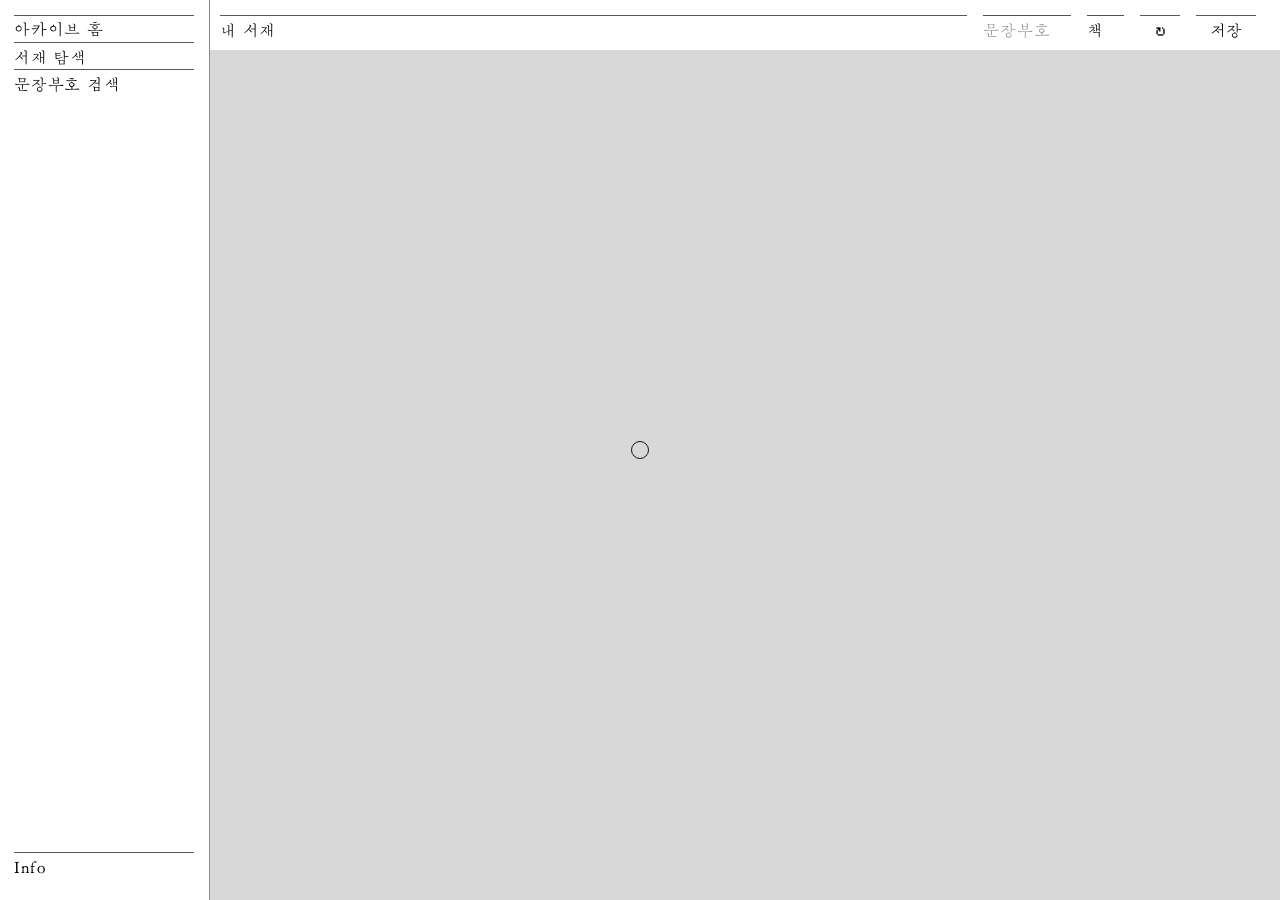
==== commit df80752d: "fffffhaaaaa" ====
--- a/5.9.html
+++ b/5.9.html
@@ -5,15 +5,30 @@
 <meta name="viewport" content="width=device-width, initial-scale=1.0" />
 <title>서재 탐색</title>
 <style>
-@import url('https://fonts.googleapis.com/css2?family=Noto+Serif+KR:wght@300;400;500;700;900&family=Noto+Sans+KR:wght@300;400;500;700;900&display=swap');
-
+
+  
+@import url('https://fonts.googleapis.com/css2?family=Noto+Serif+KR:wght@300;400;500;700;900&family=Noto+Sans+KR:wght@300;400;500;700;900&family=Noto+Serif+JP:wght@400;500;700&display=swap');
 *{margin:0;padding:0;box-sizing:border-box;}
+
+@font-face {
+  font-family: 'OnulSamhwamyeongjo';
+  src: url('./OnulSamhwamyeongjo-Regular.woff') format('woff');
+  font-weight: normal;
+  font-style: normal;
+}
+@font-face {
+  font-family: 'SM3Gothic';
+  src: url('./SM3Gothic.woff') format('woff');
+  font-weight: normal;
+  font-style: normal;
+}
+
 
 html,body{
   width:100%;
   height:100%;
   overflow:hidden;
-  background:#fff;
+  background:#ffffff;
   color:#000;
   font-family:"Noto Serif KR",serif;
   overscroll-behavior-x:none;
@@ -25,74 +40,307 @@
   position:fixed;width:18px;height:18px;
   border:1px solid rgba(0,0,0,.9);border-radius:50%;
   pointer-events:none;z-index:99999;
-  transform:translate(-50%,-50%);
-  mix-blend-mode:multiply;
+  transform:translate(-50%,-50%);mix-blend-mode:multiply;
 }
 
 #app{position:fixed;inset:0;display:flex;flex-direction:column;}
 
 #topbar{
-  position:fixed;top:0;left:0;width:100%;height:64px;
-  display:flex;align-items:center;justify-content:flex-end;gap:8px;
-  padding:0 14px 0 70px;
-  background:rgba(255,255,255,.96);
+  position:fixed;
+  top:15px;
+  left:210px;
+  right:0;
+  width:auto;
+  height:25px;
+
+  display:grid;
+  grid-template-columns:minmax(180px, 1fr) auto auto auto auto;
+  align-items:center;
+  column-gap:16px;
+
+  padding:0 24px 0 10px;
+  background:rgba(255, 255, 255, 0.96);
   backdrop-filter:blur(10px);
   z-index:9999;
+  border-bottom:1.5px solid #ffffff;
+}
+
+#sidebar{
+  position:fixed;
+  top:0;
+  left:0;
+
+  width:210px;
+  height:100vh;
+
+  background:#fff;
+  border-right:1px solid #888;
+
+  z-index:10001;
+
+  padding:20px;
 }
 
 .mode-btn{
-  height:38px;padding:0 16px;
-  border:1px solid #000;
-  background:#fff;
-  font-family:"Noto Sans KR",sans-serif;
-  font-size:.82rem;
-  font-weight:700;
-  letter-spacing:.08em;
+  position:static;
+  width:auto;
+  min-width:max-content;
+  height:33px;
+  padding:0 20px 0 0;
+
+  appearance:none;
+  -webkit-appearance:none;
+
+  border:none;
+  border-top:1.5px solid #525252;
+  border-bottom:1.5px solid transparent;
+
+  background:transparent;
+
+  font-family:'OnulSamhwamyeongjo', serif;
+  font-size:1rem;
+  font-weight:500;
+  letter-spacing:.06em;
   cursor:pointer;
-  transition:background .14s ease,color .14s ease;
-}
-
-.mode-btn:hover{background:#efefef;}
-
-.mode-btn.active{
-  background:#d8d8d8;
-  color:#000;
-}
+  transition:background .14s linear,color .14s linear;
+}
+.mode-btn.active{color: #959595;}
 
 #refresh-btn{
-  width:40px;height:38px;
-  border:1px solid #000;
-  background:#fff;
-  display:flex;align-items:center;justify-content:center;
-  font-family:"Noto Sans KR",sans-serif;
-  font-size:19px;font-weight:700;
-  line-height:1;cursor:pointer;
-  transition:background .14s ease,color .14s ease;
-}
-
-#refresh-btn:hover{
-  background:#d8d8d8;
-  color:#000;
-}
-
-#home-btn{
-  position:fixed;top:12px;left:14px;width:40px;height:40px;
-  display:flex;align-items:center;justify-content:center;
-  border:1px solid #000;
-  background:#fff;
-  font-size:18px;
+  position:static;
+  width:40px;
+  height:33px;
+
+  appearance:none;
+  -webkit-appearance:none;
+
+  border:none;
+  border-top:1.5px solid #595959;
+  border-bottom:1.5px solid transparent;
+
+  background:transparent;
+
+  display:flex;
+  align-items:center;
+  justify-content:center;
+  font-family:'OnulSamhwamyeongjo', serif;
+  font-size:22px;
+  font-weight:200;
+  line-height:1;
+  cursor:pointer;
+  transition:background .14s linear,color .14s linear;
+}
+
+#refresh-btn:hover{color: #a2a2a2;}
+#sidebar-home:hover{color: #9f9f9f;}
+.mode-btn:hover{color: #989898;}
+
+
+#sidebar-home{
+  position:fixed;
+  top:15px;
+  left:14px;
+  width:180px;
+  height:30px;
+
+  font-family:'OnulSamhwamyeongjo', serif;
+  font-size:1rem;
+  font-weight:500;
+  letter-spacing:.05em;
+
+  appearance:none;
+  -webkit-appearance:none;
+
+  border:none;
+  border-top:1.5px solid #595959;
+  border-bottom:1.5px solid transparent;
+
+
+  background:transparent;
+
+  display:flex;
+  align-items:center;
+  justify-content:flex-start;
   cursor:pointer;
   z-index:10000;
 }
 
-#home-btn:hover{background:#d8d8d8;}
+#sidebar-punctuation,
+#sidebar-library,
+#sidebar-info{
+  position:fixed;
+  left:14px;
+  width:180px;
+  height:33px;
+
+  font-family:'OnulSamhwamyeongjo', serif;
+  font-size:1rem;
+  font-weight:500;
+  letter-spacing:.05em;
+
+  appearance:none;
+  -webkit-appearance:none;
+
+  border:none;
+  border-top:1.5px solid #595959;
+  border-bottom:1.5px solid transparent;
+
+  background:transparent;
+
+  display:flex;
+  align-items:center;
+  justify-content:flex-start;
+
+  cursor:pointer;
+  z-index:10000;
+}
+
+#sidebar-library{
+  top:42px;
+}
+
+#sidebar-library-menu{
+  position:fixed;
+  top:75px;
+  left:14px;
+  width:180px;
+  display:none;
+  z-index:10000;
+}
+
+#sidebar-library-menu.open{
+  display:block;
+}
+
+.sidebar-sub-btn{
+  width:160px;
+  height:20px;
+  margin:0 0 4px 19px;
+  padding-top:5px;
+
+  font-family:'OnulSamhwamyeongjo', serif;
+  font-size:1rem;
+  font-weight:500;
+  letter-spacing:.05em;
+  line-height: 0.9;
+
+  appearance:none;
+  -webkit-appearance:none;
+
+  border:none;
+  border-top:1.5px solid #595959;
+  border-bottom:1.5px solid transparent;
+
+  background:transparent;
+
+  display:flex;
+  align-items:center;
+  justify-content:flex-start;
+
+  cursor:pointer;
+}
+
+.sidebar-sub-btn:hover{
+  color:#9f9f9f;
+}
+
+#sidebar-punctuation{
+  top:69px;
+}
+
+#sidebar.has-library-menu-open #sidebar-punctuation{
+  top:184px;
+}
+
+#sidebar-info{
+  bottom:15px;
+}
+
+#sidebar-library:hover,
+#sidebar-punctuation:hover,
+#sidebar-info:hover{
+  color:#9f9f9f;
+}
+
+
+#print-btn{
+  position:static;
+  width:auto;
+  min-width:60px;
+  height:33px;
+
+  appearance:none;
+  -webkit-appearance:none;
+  border:none;
+  border-top:1.5px solid #595959;
+  border-bottom:1.5px solid transparent;
+  background:transparent;
+
+  font-family:'OnulSamhwamyeongjo', serif;
+  font-size:1rem;
+  cursor:pointer;
+}
+
+#print-btn:hover{
+  color:#9f9f9f;
+}
+
+#library-btn{
+  position:static;
+  width:auto;
+  height:33px;
+
+  font-family:'OnulSamhwamyeongjo', serif;
+  font-size:1rem;
+  font-weight:500;
+  letter-spacing:.05em;
+
+  appearance:none;
+  -webkit-appearance:none;
+
+  border:none;
+  border-top:1.5px solid #595959;
+  border-bottom:1.5px solid transparent;
+
+  background:transparent;
+
+  display:flex;
+  align-items:center;
+  justify-content:flex-start;
+  cursor:pointer;
+  z-index:10000;
+}
+
+#library-btn:hover{color: #b0b0b0;}
+
+@media (max-width: 900px){
+  #topbar{
+    column-gap:10px;
+    padding-right:14px;
+  }
+
+  .mode-btn{
+    padding-right:12px;
+  }
+
+  #library-btn,
+  .mode-btn,
+  #print-btn{
+    font-size:.9rem;
+  }
+}
+
 
 #scroll{
-  position:absolute;inset:64px 0 0 0;
+  position:absolute;
+  top:50px;
+  left:210px;
+  right:0;
+  bottom:0;
   display:flex;flex-direction:row;
   overflow-x:auto;overflow-y:hidden;
   scrollbar-width:none;
-  background:#fff;
+  background:#dedede;
   overscroll-behavior-x:none;
   touch-action:pan-x;
 }
@@ -103,10 +351,11 @@
   height:100%;
   flex-shrink:0;
   width:49px;
-  transition:width .9s cubic-bezier(.16,1,.3,1);
-}
-
-.item-wrapper.open{width:849px;}
+  transition:width .6s linear;
+  margin-right:-1px;
+}
+
+.item-wrapper.open{width:820px;}
 
 .item-visual{
   position:absolute;
@@ -120,24 +369,38 @@
 .item-detail{
   position:absolute;
   top:0;
-  right:49px;
-  width:800px;
+
+  left:49px;
+  right:auto;
+
+  width:770px;
   height:100%;
+  background:#fff;
+
   overflow-y:auto;
   overflow-x:hidden;
   scrollbar-width:none;
+  padding-bottom:300px; /* 이걸 추가 */
   overscroll-behavior:contain;
   -webkit-overflow-scrolling:touch;
-  transform:translateX(100%);
+
+  border-left:1.5px solid #828282;
+  border-right:1.5px solid #838383;
+
+  transform:translateX(-49px); /* 중요 */
+  opacity:1;
+  visibility:hidden;
+
+  transition:
+    opacity .5s linear,
+    transform .6s linear,
+    visibility 0s linear .6s;
+}
+
+.item-detail.closing{
   opacity:0;
-  visibility:hidden;
-  transition:
-    transform .9s cubic-bezier(.16,1,.3,1),
-    opacity .36s ease,
-    visibility 0s linear .9s;
-  pointer-events:none;
-  z-index:1;
-}
+}
+
 .item-detail::-webkit-scrollbar{display:none;}
 
 .item-wrapper.open .item-detail{
@@ -146,16 +409,16 @@
   visibility:visible;
   pointer-events:auto;
   transition:
-    transform .9s cubic-bezier(.16,1,.3,1),
-    opacity .36s ease,
+    transform .6s linear,
     visibility 0s;
 }
 
 .item-main{
   position:absolute;
   top:0;
-  right:0;
-  width:49px;
+  left:0;
+  right: auto;
+  width:50px;
   height:100%;
   background:#fff;
   transform-origin:bottom center;
@@ -164,21 +427,32 @@
   overflow:hidden;
 }
 
+/*.item-main::after {
+  content: "";
+  position: absolute;
+  top: 0;
+  left: 0;     
+  width: 1.5px;
+  height: 100%;
+  background: rgb(128, 128, 128);
+  z-index: 9999;
+}*/
+
 .spine-bg{
   position:absolute;
   top:0;
-  right:0;
+  left:0;
+  right:auto;
   width:49px;
   height:100%;
-  background:#fff;
-  z-index:2;
-  pointer-events:none;
+  background:#dedede;
 }
 
 .hover-zone{
   position:absolute;
   top:0;
-  right:0;
+  left:0;
+  right: auto;
   width:154px;
   height:100%;
   z-index:4;
@@ -193,7 +467,7 @@
   pointer-events:none;
   opacity:0;
   overflow:visible;
-  transition:opacity .12s ease;
+  transition:none;
 }
 
 .item-main.active-hover .spine-mark,
@@ -221,202 +495,699 @@
   position:relative;
   z-index:2;
   width:49px;height:100%;
-  display:flex;justify-content:center;
-  align-items:flex-start;
+  display:flex;justify-content:center;align-items:flex-start;
   padding:18px 7px 0 7px;
 }
-
 .name-text{
   writing-mode:vertical-rl;
   font-size:34px;
   font-weight:400;
-  line-height:.9;
-  letter-spacing:.02em;
-  transform:translateY(-13px);
-}
-
-.meta-col{
-  position:absolute;
-  bottom:14px;
-  left:50%;
-  transform:translateX(-50%);
+  line-height:1.2;
+  letter-spacing:.08em;
+  font-family:"Noto Serif KR",serif;
+}
+
+.jp-comma{
+  font-family:"Noto Serif JP",serif;
+  font-size:0.92em;
+  display:inline-block;
+  letter-spacing:-0.7em;
+}
+
+.item-main.active-hover .meta-text,
+.item-wrapper.open .meta-text{opacity:1;transform:translateY(0);}
+
+.book-spread{
+  width:770px;
+  min-height:100%;
+  height:auto;
   display:flex;
-  gap:1px;
-  pointer-events:none;
-  z-index:3;
-}
-
-.meta-text{
-  writing-mode:vertical-rl;
-  font-family:"Noto Sans KR",sans-serif;
-  font-size:.5rem;
-  font-weight:700;
-  letter-spacing:.03em;
-  line-height:.9;
+  flex-direction:column;
+  background:#fff;
+  font-family:'SM3Gothic', sans-serif;
+}
+
+.page-left{
+  width:100%;
+  min-height:100%;
+  height:auto;
+  overflow:visible;
+  background:#ffffff;
+  flex-shrink:0;
+
+  display:grid;
+  grid-template-columns:150px 1fr;
+  gap:24px;
+  align-items:start;
+  padding:28px 28px 300px 28px;
+}
+
+/* 이미지 왼쪽 info */
+.info-cols{
+  width:150px;
+  height:100%;              /* 추가 */
+  display:flex;
+  flex-direction:column;
+  gap:9px;
+  position:relative;
+}
+
+.info-col{
+  display:grid;
+  grid-template-columns:42px 1fr;
+  gap:10px;
+  align-items:start;
   opacity:0;
-  transform:translateY(-3px);
-  transition:opacity .06s linear,transform .06s linear;
-}
-
-.item-main.active-hover .meta-text,
-.item-wrapper.open .meta-text{
+  transform:none;
+  transition:opacity .5s linear;
+}
+
+.item-wrapper.open .info-col,
+.item-wrapper.open .image-description-wrap,
+.item-wrapper.open .image-description,
+.item-wrapper.open .page-img,
+.item-wrapper.open .info-cols::before,
+.item-wrapper.open .spread-nav,
+.item-wrapper.open .image-description-en{
   opacity:1;
-  transform:translateY(0);
-}
-
-.book-spread{
-  width:800px;
-  height:100%;
+  transform:none;
+  transition:
+    opacity .5s linear .8s;
+}
+
+.item-wrapper:not(.open) .info-col,
+.item-wrapper:not(.open) .image-description-wrap,
+.item-wrapper:not(.open) .image-description,
+.item-wrapper:not(.open) .page-img,
+.item-wrapper:not(.open) .info-cols::before,
+.item-wrapper:not(.open) .spread-nav,
+.item-wrapper:not(.open) .image-description-en{
+  
+  opacity:0;
+  transform:none;
+  transition:
+    opacity .2s linear 0s;
+}
+
+.item-detail.closing .info-col,
+.item-detail.closing .image-description-wrap,
+.item-detail.closing .image-description,
+.item-detail.closing .page-img,
+.item-detail.closing .info-cols::before,
+.item-detail.closing .spread-nav,
+.item-detail.closing .image-description-en{
+  opacity:0;
+  transition:
+    opacity .2s linear 0s;
+}
+
+.info-label,
+.info-value{
+  writing-mode:horizontal-tb;
+  text-orientation:mixed;
+  font-family:'SM3Gothic', sans-serif;
+  font-size:.8rem;
+  font-weight:300;
+  line-height:1.6;
+  margin:0;
+  padding:0;
+  letter-spacing:.0em;
+  white-space:normal;
+  overflow-wrap:anywhere;
+  word-break:break-all;
+  hyphens:auto;
+}
+
+.info-label{
+  color:#000;
+  transform:translateX(-6px);
+}
+
+.info-value{
+  color:#000;
+}
+
+.image-area{
   display:flex;
-  flex-direction:row;
-  background:#fff;
-  overflow:hidden;
-}
-
-.page-left{
-  flex:0 0 430px;
-  height:100%;
-  overflow:hidden;
-  background:#fff;
-}
-
-.page-right{
-  flex:1;
-  height:100%;
-  overflow-y:auto;
-  overflow-x:hidden;
-  scrollbar-width:none;
-  background:#fff;
-}
-.page-right::-webkit-scrollbar{display:none;}
+  flex-direction:column;
+  align-items:flex-end;
+  gap:18px;
+}
 
 .page-img{
-  width:100%;
-  height:100%;
+  width:480px;
+  height:400px;
+
   object-fit:cover;
-  opacity:0;
-  transform:scale(1.03);
-  transition:opacity .28s ease,transform .42s cubic-bezier(.22,1,.36,1);
+
+  box-sizing:border-box;
+
+  opacity:1;
+  transition:transform .42s cubic-bezier(.22,1,.36,1);
   filter:grayscale(1) contrast(1.12) brightness(.92) saturate(0) sepia(.08);
 }
+
 .item-wrapper.open .page-img{
   opacity:.96;
   transform:scale(1);
 }
 
-/* 여기부터 펼침면 내부 설명/메타 구조만 수정 */
-.page-info{
+/* 이미지 아래 설명: 한글 → 영어 순서 */
+.image-description-wrap{
+  position:absolute;
+  left:-5px;
+  top:450px;
+  width:720px;
+  line-height:2;
+  letter-spacing: 1.2;
+  border-top:1.5px solid #000000; 
+  border-bottom:1.5px solid #767676;  /* 위쪽 선 */
+  padding-top:4px;     
+  padding-bottom:6px;      
+
+  display:grid;
+  grid-template-columns:340px 340px;
+  gap:40px;
+  align-items:start;
+
+  cursor:pointer;
+}
+
+.image-description-wrap:hover::before{
+  color:#a9a9a9;
+}
+
+.image-description-wrap.saved::before{
+  content:"내 서재에 추가됨";
+}
+
+.image-description-wrap::before{
+  content:"내 서재에 추가";
+  font-size: 0.9rem;
+
+
+  position:absolute;
+  left:0;
+  bottom:100%;
+
+  width:720px;
+  height:20px;
+  transform:translateY(-8px);
+
+  border-top:1.5px solid #000000;
+}
+
+
+.image-description,
+.image-description-en{
+  color:#000;
+  width:340px;
+  max-width:340px;
+  word-break:keep-all;
+  overflow-wrap:break-word;
+  opacity:0;
+  transform:none;
+  transition:opacity .5s linear;
+}
+
+.image-description{
+  font-family:'SM3Gothic', sans-serif;
+  font-size:0.9rem;
+  line-height:2.0;
+  letter-spacing:0.0em;
+}
+
+.image-description-en{
+  font-family:"Helvetica Neue", Arial, sans-serif;
+  font-size:1rem;
+  line-height:1.6;
+  letter-spacing:0.03em;
+}
+
+.spread-nav{
+  position:absolute;
+  left:-5px;
+  top:965px;
+  width:720px;
+
   display:flex;
-  flex-direction:column;
-  align-items:flex-start;
+  justify-content:space-between;
+
+  opacity:0;
+  transition:opacity .5s linear;
+}
+
+.item-wrapper.open .spread-nav{
+  opacity:1;
+  transition:opacity .5s linear .8s;
+}
+
+.nav-box{
+  width:1000px;
+  height:30px;
+  background:#fff;
+
+  font-family:'SM3Gothic', sans-serif;
+  font-size:0.85rem;
+
+  cursor:pointer;
+}
+
+.nav-box.next{
+  text-align:right;
+}
+
+.nav-box:hover{
+  color:#a9a9a9;
+}
+
+#content-frame{
+  position:fixed;
+  left:210px;
+  top:50px;
+  width:calc(100vw - 210px);
+  height:calc(100vh - 50px);
+  border:none;
+  background:white;
+  display:none;
+  z-index:100;
+}
+
+@media print {
+  .spine-bg{
+    background:#ffffff !important;
+  }
+  .item-wrapper{
+    width:30px !important;
+  }
+
+  .item-main,
+  .spine-bg,
+  .name-col{
+    width:30px !important;
+  }
+
+  .name-text{
+    font-size:18px !important;
+  }
+
+  .item-wrapper{
+  width:49px;
+}
+
+.item-wrapper.open{
+  width:820px;
+}
+@media print {
+
+  #topbar,
+  #sidebar-home,
+  #sidebar-library-menu,
+  #library-btn,
+  #cursor {
+    display:none !important;
+  }
+
+  #scroll{
+    overflow:visible !important;
+    background:#fff !important;
+  }
+
+  .item-wrapper.open{
+    width:auto !important;
+  }
+
+  .item-visual{
+    transform:none !important;
+  }
+
+  .item-detail{
+    position:relative !important;
+    left:0 !important;
+    transform:none !important;
+    width:770px !important;
+    border:none !important;
+    visibility:visible !important;
+    opacity:1 !important;
+  }
+
+  .item-main{
+    display:none !important;
+  }
+}
+}
+
+
+
+
+/* 페이지 저장 PDF 전용 설정 */
+@page{
+  size: 210mm 420mm;
+  margin:0;
+}
+
+@media print{
+  html, body{
+    width:210mm !important;
+    min-height:297mm !important;
+    height:auto !important;
+    overflow:visible !important;
+    background:#fff !important;
+    cursor:auto !important;
+  }
+
+  #topbar,
+  #sidebar-home,
+  #sidebar-library-menu,
+  #library-btn,
+  #cursor,
+  #refresh-btn,
+  .mode-btn,
+  #print-btn,
+  .hover-zone,
+  .spread-nav{
+    display:none !important;
+  }
+
+  #app{
+    position:static !important;
+    display:block !important;
+    width:210mm !important;
+    height:auto !important;
+  }
+
+  #scroll{
+    position:static !important;
+    inset:auto !important;
+    display:block !important;
+    width:210mm !important;
+    height:auto !important;
+    overflow:visible !important;
+    background:#fff !important;
+  }
+
+  .item-wrapper{
+    display:block !important;
+    position:relative !important;
+    width:210mm !important;
+    height:auto !important;
+    margin:0 !important;
+    overflow:visible !important;
+    page-break-after:always !important;
+  }
+
+  .item-wrapper.open{
+    display:block !important;
+  }
+
+  .item-wrapper.open .item-visual{
+    position:static !important;
+    width:210mm !important;
+    height:auto !important;
+    transform:none !important;
+    display:flex !important;
+    flex-direction:column !important;
+  }
+
+  /* 기존 세로 책등을 PDF에서는 A4 상단 가로 책등으로 사용 */
+  .item-wrapper.open .spine-bg{
+    display:none !important;
+  }
+
+  .item-wrapper.open .item-main{
+    display:flex !important;
+    position:relative !important;
+    top:auto !important;
+    left:auto !important;
+    width:210mm !important;
+    height:18mm !important;
+    background:#fff !important;
+    transform:none !important;
+    overflow:hidden !important;
+    order:0 !important;
+    z-index:auto !important;
+  }
+
+  .item-wrapper.open .spine-mark,
+  .item-wrapper.open .meta-col{
+    display:none !important;
+  }
+
+  .item-wrapper.open .name-col{
+    width:210mm !important;
+    height:18mm !important;
+    padding:0 6mm !important;
+    display:flex !important;
+    align-items:center !important;
+    justify-content:flex-start !important;
+  }
+
+  .item-wrapper.open .name-text{
+    writing-mode:horizontal-tb !important;
+    text-orientation:mixed !important;
+    white-space:nowrap !important;
+
+    font-family:'OnulSamhwamyeongjo', serif !important;
+    font-weight: 500;
+
+    font-size:25pt !important;
+
+    font-weight:normal !important;
+    line-height:1.1 !important;
+    letter-spacing:.03em !important;
+  }
+
+  .item-wrapper.open .item-detail{
+    display:block !important;
+    position:relative !important;
+    top:auto !important;
+    left:auto !important;
+    right:auto !important;
+    width:210mm !important;
+    min-height:279mm !important;
+    height:auto !important;
+    overflow:visible !important;
+    transform:none !important;
+    visibility:visible !important;
+    opacity:1 !important;
+    border:none !important;
+    order:1 !important;
+    padding:0 !important;
+    background:#fff !important;
+  }
+
+  .book-spread{
+    width:210mm !important;
+    min-height:279mm !important;
+    height:auto !important;
+    overflow:visible !important;
+  }
+
+  .page-left{
+    display:flex !important;
+    flex-direction:column !important;
+
+    width:210mm !important;
+    min-height:279mm !important;
+    height:auto !important;
+    padding:8mm 8mm 0 8mm !important;
+    gap:8mm !important;
+  }
+
+  .info-cols{
+    width:194mm !important;
+  }
+
+  .info-col{
+    grid-template-columns:30mm 1fr !important;
+  }
+
+  .image-area{
+    width:194mm !important;
+    align-items:flex-start !important;
+    display:flex !important;
+    flex-direction:column !important;
+    align-items:flex-start !important;
+  }
+
+  .page-img{
+    max-width:194mm !important;
+    width:auto !important;
+    height:170mm !important;
+    object-fit:contain !important;
+    margin-left:0 !important;
+    margin-right:auto !important;
+    align-self:flex-start !important;
+    object-fit:contain !important;
+    object-position:left top !important;
+    transform:translateX(-1mm) !important;
+  }
+
+  .image-description-wrap{
+    position:relative !important;
+    left:auto !important;
+    top:auto !important;
+
+    width:194mm !important;
+
+    display:grid !important;
+    grid-template-columns:89mm 93mm !important;
+    gap:12mm !important;
+
+    margin-top:5mm !important;
+    border-top:none !important;
+    border-bottom:none !important;
+  }
+
+  .image-description{
+    width:89mm !important;
+    max-width:89mm !important;
+  }
+
+  .image-description-en{
+    width:93mm !important;
+    max-width:93mm !important;
+  }
+
+  .image-description-wrap::before,
+  .image-description-wrap::after{
+    display:none !important;
+  }
+
+    .info-label,
+  .info-value{
+    font-size:1.4rem !important;
+    line-height:1.6 !important;
+    font-weight: 400;
+    letter-spacing:0.4mm;
+  }
+
+  .image-description{
+    font-size:1.28rem !important;
+    line-height:2.1 !important;
+    letter-spacing: 0.1mm;
+  }
+
+  .image-description-en{
+    font-size:1.33rem !important;
+    line-height:1.6 !important;
+    letter-spacing: 0.1mm;
+  }
+
+}
+
+.info-page{
+  min-width:1080px;
   width:100%;
-  min-height:100%;
-  padding:2px 2px 1px 10px;
+  font-family:'SM3Gothic', sans-serif;
+  font-size:.95rem;
+  line-height:1.6;
+  letter-spacing: -.05px;
+}
+
+.info-table-header,
+.info-table-row{
+  display:grid;
+  grid-template-columns:minmax(64px, 80px) 1fr;
+}
+
+.info-num-header,
+.info-num{
+  padding:0px 0px;
+  border-right:1px solid #ffffff;
+  border-bottom:1px solid #ffffff;
+}
+
+.info-num-header{
+  position:sticky;
+  top:0;
+  z-index:20;
+  background:#ffffff;
+  color:#000000;
+  font-size:.8rem;
+  font-weight: 700;
+  line-height: 3;
+}
+
+.glyph-num{
+  font-size:1.2rem;
+}
+
+.glyph-zero{
+  font-size:1rem;
+}
+
+.info-grid{
+  display:grid;
+  grid-template-columns:
+    minmax(240px, 2.2fr)
+    minmax(90px, .8fr)
+    minmax(110px, .9fr)
+    minmax(50px, .9fr)
+    minmax(230px, 1.4fr)
+    minmax(220px, 1.7fr);
+  align-items:start;
+}
+
+.info-header{
+  position:sticky;
+  top:0;
+  z-index:20;
+  background:#ffffff;
+  color:#000000;
+  font-size:.8rem;
+  font-weight: 700;
+  line-height: 3;
+}
+
+.info-header div,
+.info-row div{
+  padding:0px 8px;
+  border-right:1px solid #ffffff;
+  border-bottom:1px solid #ffffff;
+  word-break:keep-all;
+  overflow-wrap:anywhere;
+}
+
+.info-row{
   background:#fff;
-}
-
-.caption-text{
-  writing-mode:horizontal-tb;
-  font-family:"Noto Serif KR",serif;
-  font-size:1.08rem;
-  font-weight:400;
-  line-height:1.85;
-  letter-spacing:.02em;
-  word-break:keep-all;
-  width:100%;
-  height:auto;
-  padding:15px 0 15px 0;
-  opacity:0;
-  transform:translateY(8px);
-  transition:opacity .28s ease .06s,transform .38s cubic-bezier(.22,1,.36,1) .06s;
-}
-
-.info-cols{
-  display:grid;
-  grid-template-columns:72px 1fr;
-  column-gap:1px;
-  row-gap:7px;
-  width:100%;
-  height:auto;
-}
-
-.info-col{
-  display:contents;
-}
-
-.info-label{
-  writing-mode:horizontal-tb;
-  font-family:"Noto Serif KR",serif;
-  font-size:1rem;
-  font-weight:400;
-  letter-spacing:.08em;
-  line-height:1;
-  margin-bottom:0;
-  color:#000000;
-  white-space:nowrap;
-  opacity:0;
-  transform:translateY(8px);
-  transition:opacity .28s ease,transform .38s cubic-bezier(.22,1,.36,1);
-}
-
-.info-value{
-  writing-mode:horizontal-tb;
-  font-family:"Noto Serif KR",serif;
-  font-size:1rem;
-  font-weight:400;
-  letter-spacing:.01em;
-  line-height:1;
   color:#000;
-  word-break:keep-all;
-  opacity:0;
-  transform:translateY(8px);
-  transition:opacity .28s ease,transform .38s cubic-bezier(.22,1,.36,1);
-}
-
-.item-wrapper.open .caption-text,
-.item-wrapper.open .info-label,
-.item-wrapper.open .info-value{
-  opacity:1;
-  transform:translateY(0);
-}
-/* 여기까지 수정 */
-
-.typo-box{
-  flex:0 0 420px;
-  height:100%;
-  background:#fff;
-  border-left:0px solid #000;
-  display:flex;
-  align-items:center;
-  justify-content:center;
-  padding:40px;
-}
-
-.typo-text{
-  writing-mode:vertical-rl;
-  font-family:"Noto Serif KR",serif;
-  font-size:3.2rem;
-  font-weight:400;
-  line-height:1.15;
-  letter-spacing:.08em;
-  color:#000;
-}
+}
+
+.info-table-row:hover .info-row,
+.info-table-row:hover .info-num{
+  color: #242424;
+}
+
 </style>
 </head>
 
 <body>
 <div id="cursor"></div>
+<div id="sidebar">
+  <div id="sidebar-home">아카이브 홈</div>
+  <div id="sidebar-library">서재 탐색</div>
+  <div id="sidebar-library-menu" aria-hidden="true">
+    <button class="sidebar-sub-btn" id="sidebar-my-library" type="button">내서재</button>
+    <button class="sidebar-sub-btn" id="sidebar-view-punct" type="button">문장부호 보기</button>
+    <button class="sidebar-sub-btn" id="sidebar-view-book" type="button">책 보기</button>
+  </div>
+  <div id="sidebar-punctuation">문장부호 검색</div>
+  <div id="sidebar-info">Info</div>
+</div>
 
 <div id="app">
   <div id="topbar">
+    <div id="library-btn">내 서재</div>
     <button class="mode-btn active" data-mode="punct">문장부호</button>
     <button class="mode-btn" data-mode="book">책</button>
     <button id="refresh-btn" aria-label="새로고침" title="새로고침">↻</button>
+    <button id="print-btn" aria-label="저장" title="저장">저장</button>
   </div>
-
-  <div id="home-btn">⌂</div>
   <div id="scroll"></div>
 </div>
+
+<iframe id="content-frame"></iframe>
 
 <script>
 const SPREADSHEET_ID = "1lgA52QAg3-tIM07LVgSJVRmOwjbXmUeWfJ1xou-IE2Y";
@@ -424,19 +1195,13 @@
 const CSV_URL = `https://docs.google.com/spreadsheets/d/${SPREADSHEET_ID}/export?format=csv&gid=${GID}`;
 
 const K = {
-  name:"이름",
-  cat:"분류",
-  period:"시대",
-  paper:"종이",
-  size:"크기",
-  coll:"소장처",
-  caption:"caption",
-  punctImg:"UL-Punctuation",
-  bookImg:"UL-Images"
+  no:"번호", name:"이름", cat:"분류", period:"시대", paper:"종이",
+  size:"크기", coll:"소장처", caption:"caption", captionEn:"caption-en",
+  punctImg:"UL-Punctuation", bookImg:"UL-Images"
 };
 
 let currentMode = "punct";
-const FONT_SIZE = 34;
+const FONT_SIZE = 26;
 
 let allRows = [];
 let allWrappers = [];
@@ -454,6 +1219,48 @@
 
 const SNAP = 0.05;
 
+const LIBRARY_STORAGE_KEY = "myLibraryBooks";
+
+function getBookId(row){
+  return [row[K.no], row[K.name], row[K.period]].filter(Boolean).join("|");
+}
+
+function getLibraryBooks(){
+  try{
+    return JSON.parse(localStorage.getItem(LIBRARY_STORAGE_KEY) || "[]");
+  }catch(e){
+    console.error(e);
+    return [];
+  }
+}
+
+function saveLibraryBooks(books){
+  localStorage.setItem(LIBRARY_STORAGE_KEY, JSON.stringify(books));
+}
+
+function isInLibrary(row){
+  const id = getBookId(row);
+  return getLibraryBooks().some(book => getBookId(book) === id);
+}
+
+function addToLibrary(row, target){
+  const books = getLibraryBooks();
+  const id = getBookId(row);
+
+  if(!books.some(book => getBookId(book) === id)){
+    books.push(row);
+    saveLibraryBooks(books);
+  }
+
+  if(target){
+    if(target.classList && target.classList.contains("image-description-wrap")){
+      target.classList.add("saved");
+    }else{
+      target.textContent = "내 서재에 추가됨";
+    }
+  }
+}
+
 function shuffleArray(arr){
   const a = [...arr];
   for(let i = a.length - 1; i > 0; i--){
@@ -464,40 +1271,29 @@
 }
 
 function parseCSV(t){
-  const ln = t.trim().split("\n");
-  const hd = splitCSV(ln[0]);
-
+  const ln=t.trim().split("\n");
+  const hd=splitCSV(ln[0]);
   return ln.slice(1).map(l=>{
-    const v = splitCSV(l);
-    const o = {};
-    hd.forEach((h,i)=>{
-      o[h.trim()] = (v[i] || "").trim();
-    });
+    const v=splitCSV(l);
+    const o={};
+    hd.forEach((h,i)=>{ o[h.trim()]=(v[i]||"").trim(); });
     return o;
   });
 }
 
 function splitCSV(l){
-  const r = [];
-  let c = "";
-  let q = false;
-
+  const r=[];let c="";let q=false;
   for(const ch of l){
-    if(ch === '"') q = !q;
-    else if(ch === "," && !q){
-      r.push(c);
-      c = "";
-    } else {
-      c += ch;
-    }
-  }
-
+    if(ch==='"') q=!q;
+    else if(ch===','&&!q){r.push(c);c="";}
+    else c+=ch;
+  }
   r.push(c);
   return r;
 }
 
 function getCurrentImage(row){
-  return currentMode === "book"
+  return currentMode==="book"
     ? (row[K.bookImg] || row[K.punctImg] || "")
     : (row[K.punctImg] || "");
 }
@@ -547,19 +1343,19 @@
 
   if(type === "comma"){
     const fit = document.createElementNS(svgNS, "g");
-    fit.setAttribute("transform","translate(-2.87 0) scale(0.5846)");
+    fit.setAttribute("transform", "translate(-2.87 0) scale(0.5846)");
 
     const fitted = document.createElementNS(svgNS, "g");
-    fitted.setAttribute("transform","translate(27 360) scale(0.72) rotate(-90) translate(-27 -360)");
+    fitted.setAttribute("transform", "translate(27 360) scale(0.72) rotate(-90) translate(-27 -360)");
 
     const flip = document.createElementNS(svgNS, "g");
-    flip.setAttribute("transform","translate(54,0) scale(-1,1)");
+    flip.setAttribute("transform", "translate(54,0) scale(-1,1)");
 
     const rotate = document.createElementNS(svgNS, "g");
-    rotate.setAttribute("transform","rotate(142 27 360)");
+    rotate.setAttribute("transform", "rotate(142 27 360)");
 
     const comma = document.createElementNS(svgNS, "path");
-    comma.setAttribute("d","M27 250 C12 250 10 285 24 305 C34 320 42 350 31 390 C48 365 52 325 45 290 C41 265 35 250 27 250 Z");
+    comma.setAttribute("d", "M27 250 C12 250 10 285 24 305 C34 320 42 350 31 390 C48 365 52 325 45 290 C41 265 35 250 27 250 Z");
 
     rotate.appendChild(comma);
     flip.appendChild(rotate);
@@ -572,8 +1368,12 @@
   return wrap;
 }
 
-function buildList(rows){
-  allRows = shuffleArray(rows.filter(r=>r[K.name]));
+function buildList(rows, shouldShuffle = true){
+  const filteredRows = rows.filter(r => r[K.name]);
+
+  allRows = shouldShuffle
+    ? shuffleArray(filteredRows)
+    : filteredRows;
 
   const scroll = document.getElementById("scroll");
   scroll.innerHTML = "";
@@ -599,32 +1399,19 @@
     const pageL = document.createElement("div");
     pageL.className = "page-left";
 
-    const img = document.createElement("img");
-    img.className = "page-img";
-    img.dataset.row = idx;
-    pageL.appendChild(img);
-
-    const pageR = document.createElement("div");
-    pageR.className = "page-right";
-
-    const pageInfo = document.createElement("div");
-    pageInfo.className = "page-info";
-
-    const caption = document.createElement("div");
-    caption.className = "caption-text";
-    caption.textContent = row[K.caption] || "";
-
     const infoCols = document.createElement("div");
     infoCols.className = "info-cols";
 
     [
-      {key:K.name, label:"이름"},
+      {key:K.no,    label:"번호"},
+      {key:K.name,  label:"이름"},
       {key:K.period,label:"시대"},
-      {key:K.cat,  label:"분류"},
-      {key:K.coll, label:"소장처"},
-      {key:K.paper,label:"종이"},
-      {key:K.size, label:"크기"}
+      {key:K.cat,   label:"분류"},
+      {key:K.coll,  label:"소장처"},
+      {key:K.paper, label:"종이"},
+      {key:K.size,  label:"크기"}
     ].filter(f=>row[f.key]).forEach(f=>{
+      
       const col = document.createElement("div");
       col.className = "info-col";
 
@@ -641,12 +1428,78 @@
       infoCols.appendChild(col);
     });
 
-    pageInfo.appendChild(infoCols);
-    pageInfo.appendChild(caption);
-    pageR.appendChild(pageInfo);
+    const imageArea = document.createElement("div");
+    imageArea.className = "image-area";
+
+    const img = document.createElement("img");
+    img.className = "page-img";
+    img.dataset.row = idx;
+
+    /* 이미지 아래 설명: 한글 → 영어 순 */
+    const captionKr = (row[K.caption] || "").trim();
+    const captionEn = (row[K.captionEn] || "").trim();
+
+    const descWrap = document.createElement("div");
+    descWrap.className = "image-description-wrap";
+    if(isInLibrary(row)){
+      descWrap.classList.add("saved");
+    }
+
+    descWrap.addEventListener("click", (e)=>{
+      e.stopPropagation();
+      addToLibrary(row, descWrap);
+    });
+
+    const descKr = document.createElement("div");
+    descKr.className = "image-description";
+    descKr.textContent = captionKr;
+
+    const descEn = document.createElement("div");
+    descEn.className = "image-description-en";
+    descEn.textContent = captionEn;
+
+    descWrap.appendChild(descKr);
+    descWrap.appendChild(descEn);
+
+    infoCols.appendChild(descWrap);
+
+    /* 이미지는 따로 */
+    imageArea.appendChild(img);
+
+    pageL.appendChild(infoCols);
+    pageL.appendChild(imageArea);
 
     spread.appendChild(pageL);
-    spread.appendChild(pageR);
+
+    const spreadNav = document.createElement("div");
+    spreadNav.className = "spread-nav";
+
+    const prevBox = document.createElement("div");
+    prevBox.className = "nav-box prev";
+    prevBox.textContent = "이전";
+
+    const nextBox = document.createElement("div");
+    nextBox.className = "nav-box next";
+    nextBox.textContent = "다음";
+
+    prevBox.addEventListener("click", (e)=>{
+      e.stopPropagation();
+      if(idx > 0){
+        toggleItem(idx - 1);
+      }
+    });
+
+    nextBox.addEventListener("click", (e)=>{
+      e.stopPropagation();
+      if(idx < allRows.length - 1){
+        toggleItem(idx + 1);
+      }
+    });
+
+    spreadNav.appendChild(prevBox);
+    spreadNav.appendChild(nextBox);
+    infoCols.appendChild(spreadNav);
+
     detail.appendChild(spread);
 
     const main = document.createElement("div");
@@ -662,7 +1515,13 @@
     const nt = document.createElement("span");
     nt.className = "name-text";
     nt.style.fontSize = FONT_SIZE + "px";
-    nt.textContent = row[K.name] || "";
+
+    const title = row[K.name] || "";
+
+    nt.innerHTML = title
+      .replaceAll(",", '<span class="jp-comma">、</span>')
+      .replaceAll("、", '<span class="jp-comma">、</span>')
+      .replaceAll("。", '<span class="jp-comma">。</span>');
 
     nc.appendChild(nt);
     main.appendChild(nc);
@@ -685,9 +1544,19 @@
     const hz = document.createElement("div");
     hz.className = "hover-zone";
 
-    hz.addEventListener("mouseenter",()=>{ hoveredIndex = idx; });
-    hz.addEventListener("mouseleave",()=>{ if(hoveredIndex === idx) hoveredIndex = -1; });
-    hz.addEventListener("click",()=>{ toggleItem(idx); });
+    hz.addEventListener("mouseenter",()=>{
+      hoveredIndex = idx;
+    });
+
+    hz.addEventListener("mouseleave",()=>{
+      if(hoveredIndex === idx){
+        hoveredIndex = -1;
+      }
+    });
+
+    hz.addEventListener("click",()=>{
+      toggleItem(idx);
+    });
 
     visual.appendChild(detail);
     visual.appendChild(bg);
@@ -700,16 +1569,6 @@
     allWrappers.push(wrapper);
     bookMotion.push({x:0,r:0,tx:0,tr:0});
   });
-
-  const typoBox = document.createElement("div");
-  typoBox.className = "typo-box";
-
-  const typoText = document.createElement("div");
-  typoText.className = "typo-text";
-  typoText.textContent = "";
-
-  typoBox.appendChild(typoText);
-  scroll.appendChild(typoBox);
 }
 
 function toggleItem(idx){
@@ -720,20 +1579,31 @@
     allWrappers[openIdx].classList.remove("open");
 
     const oldImg = allWrappers[openIdx].querySelector(".page-img");
-    oldImg.style.opacity = 0;
-
-    setTimeout(()=>{ oldImg.src = ""; },900);
+
+    setTimeout(()=>{
+      oldImg.src = "";
+    },900);
   }
 
   if(isOpen){
-    wrapper.classList.remove("open");
-
+    hoveredIndex = -1;  
+    const detail = wrapper.querySelector(".item-detail");
     const img = wrapper.querySelector(".page-img");
-    img.style.opacity = 0;
-
-    setTimeout(()=>{ img.src = ""; },900);
+
+    detail.classList.add("closing");
+
+    setTimeout(()=>{
+      wrapper.classList.remove("open");
+      detail.classList.remove("closing");
+
+      setTimeout(()=>{
+        img.src = "";
+      },900);
+
+    },500);
 
     openIdx = -1;
+
   } else {
     wrapper.classList.add("open");
 
@@ -742,19 +1612,22 @@
 
     if(src && img.src !== src){
       img.src = src;
-      img.onload = ()=>{ img.style.opacity = .96; };
+      img.onload = ()=>{
+      };
     }
 
     openIdx = idx;
   }
 }
 
-function lerp(a,b,t){return a + (b - a) * t;}
-function clamp(v,mn,mx){return Math.max(mn,Math.min(mx,v));}
+function lerp(a,b,t){return a + (b-a) * t;}
+function clamp(v,mn,mx){return Math.max(mn, Math.min(mx,v));}
 
 function updateBookTargets(){
   allWrappers.forEach((w,i)=>{
-    w.querySelector(".item-main").classList.remove("active-hover");
+    const main = w.querySelector(".item-main");
+    main.classList.remove("active-hover");
+
     bookMotion[i].tx = 0;
     bookMotion[i].tr = 0;
   });
@@ -773,8 +1646,10 @@
   const relY = clamp((smoothMouseY - rect.top) / bookH, 0, 1);
   const angleDeg = lerp(18, 6, relY);
   const rotate = -swipeDir * angleDeg;
+
   const rad = angleDeg * Math.PI / 180;
   const protrude = bookH * Math.sin(rad) + (bookW / 2) * (1 - Math.cos(rad));
+
   const hoveredIsOpen = hoveredIndex === openIdx;
 
   allWrappers.forEach((w,i)=>{
@@ -783,9 +1658,13 @@
     let rot = 0;
 
     if(d === 0){
-      if(!hoveredIsOpen) rot = rotate;
+      if(!hoveredIsOpen){
+        rot = rotate;
+      }
+
     } else if(!hoveredIsOpen && d > 0){
       if(rotate > 0) shift = protrude;
+
     } else if(!hoveredIsOpen && d < 0){
       if(rotate < 0) shift = -protrude;
     }
@@ -813,21 +1692,19 @@
 
 document.querySelectorAll(".mode-btn").forEach(btn=>{
   btn.addEventListener("click",()=>{
-    document.querySelectorAll(".mode-btn").forEach(b=>{
-      b.classList.remove("active");
-    });
-
+    document.querySelectorAll(".mode-btn").forEach(b=>b.classList.remove("active"));
     btn.classList.add("active");
+
     currentMode = btn.dataset.mode;
 
     document.querySelectorAll(".page-img").forEach((img,i)=>{
       if(!allWrappers[i].classList.contains("open")) return;
 
-      img.style.opacity = 0;
 
       setTimeout(()=>{
         img.src = getCurrentImage(allRows[i]);
-        img.onload = ()=>{ img.style.opacity = .96; };
+        img.onload = ()=>{
+        };
       },120);
     });
   });
@@ -835,6 +1712,7 @@
 
 function animate(){
   prevSmoothMouseX = smoothMouseX;
+
   smoothMouseX = lerp(smoothMouseX, mouseX, .18);
   smoothMouseY = lerp(smoothMouseY, mouseY, .18);
 
@@ -845,7 +1723,7 @@
   }
 
   cursor.style.left = smoothMouseX + "px";
-  cursor.style.top  = smoothMouseY + "px";
+  cursor.style.top = smoothMouseY + "px";
 
   updateBookTargets();
 
@@ -860,27 +1738,355 @@
     if(Math.abs(m.x - m.tx) < SNAP) m.x = m.tx;
     if(Math.abs(m.r - m.tr) < SNAP) m.r = m.tr;
 
-    visual.style.transform = `translate3d(${m.x}px,0,0)`;
+    visual.style.transform = `translateX(${Math.round(m.x)}px)`;
     main.style.transform = `rotateZ(${m.r}deg)`;
   });
 
   requestAnimationFrame(animate);
 }
 
-document.getElementById("home-btn").addEventListener("click",()=>{
+const sidebar = document.getElementById("sidebar");
+const sidebarLibrary = document.getElementById("sidebar-library");
+const sidebarLibraryMenu = document.getElementById("sidebar-library-menu");
+
+function closeLibraryMenu(){
+  sidebarLibraryMenu.classList.remove("open");
+  sidebarLibraryMenu.setAttribute("aria-hidden", "true");
+  sidebar.classList.remove("has-library-menu-open");
+}
+
+function toggleLibraryMenu(){
+  const willOpen = !sidebarLibraryMenu.classList.contains("open");
+
+  sidebarLibraryMenu.classList.toggle("open", willOpen);
+  sidebarLibraryMenu.setAttribute("aria-hidden", willOpen ? "false" : "true");
+  sidebar.classList.toggle("has-library-menu-open", willOpen);
+}
+
+function openLibraryMenu(){
+  sidebarLibraryMenu.classList.add("open");
+  sidebarLibraryMenu.setAttribute("aria-hidden", "false");
+  sidebar.classList.add("has-library-menu-open");
+}
+
+function restoreArchiveView(){
+  const topbar = document.getElementById("topbar");
+  const scroll = document.getElementById("scroll");
+
+  if(topbar) topbar.style.display = "grid";
+
+  scroll.innerHTML = "";
+  scroll.style.background = "#000000";
+  scroll.style.overflowX = "auto";
+  scroll.style.overflowY = "hidden";
+  scroll.style.display = "flex";
+  scroll.style.padding = "0";
+  scroll.style.top = "50px";
+
+  openIdx = -1;
+  hoveredIndex = -1;
+
+  buildList(allRows, false);
+}
+
+function showArchiveMode(mode){
+  currentMode = mode;
+
+  document.querySelectorAll(".mode-btn").forEach(btn=>{
+    btn.classList.toggle("active", btn.dataset.mode === mode);
+  });
+
+  restoreArchiveView();
+}
+
+document.getElementById("sidebar-home").addEventListener("click", () => {
+  closeLibraryMenu();
   window.location.href = "index.html";
 });
 
-document.getElementById("refresh-btn").addEventListener("click",()=>{
+sidebarLibrary.addEventListener("click", () => {
+
+  const frame = document.getElementById("content-frame");
+  frame.style.display = "none";
+  frame.src = "";
+
+  restoreArchiveView();
+  toggleLibraryMenu();
+});
+
+document.getElementById("sidebar-my-library").addEventListener("click", (e) => {
+  e.stopPropagation();
+  closeLibraryMenu();
+
+  const frame = document.getElementById("content-frame");
+
+  frame.src = "library.html";
+  frame.style.display = "block";
+});
+
+document.getElementById("sidebar-view-punct").addEventListener("click", (e) => {
+  e.stopPropagation();
+  showArchiveMode("punct");
+});
+
+document.getElementById("sidebar-view-book").addEventListener("click", (e) => {
+  e.stopPropagation();
+  showArchiveMode("book");
+});
+
+document.getElementById("sidebar-punctuation").addEventListener("click", () => {
+  closeLibraryMenu();
+  window.location.href = "college.html?menu=open";
+});
+
+document.getElementById("sidebar-info").addEventListener("click", () => {
+  closeLibraryMenu();
+  renderInfoPage();
+});
+
+function toGlyphNumber(n){
+  const glyphs = ["⓪","➀","➁","➂","➃","➄","➅","➆","➇","➈"];
+
+  return String(n)
+    .split("")
+    .map(d => {
+      const g = glyphs[Number(d)];
+
+      if(g === "⓪"){
+        return '<span class="glyph-zero">⓪</span>';
+      }
+
+      return '<span class="glyph-num">' + g + '</span>';
+    })
+    .join("");
+}
+
+function renderInfoPage(){
+  const topbar = document.getElementById("topbar");
+  const scroll = document.getElementById("scroll");
+
+  if(topbar) topbar.style.display = "none";
+
+  scroll.innerHTML = "";
+  scroll.style.background = "#fff";
+  scroll.style.overflowX = "auto";
+  scroll.style.overflowY = "auto";
+  scroll.style.display = "block";
+  scroll.style.padding = "5px 28px 120px 28px";
+  scroll.style.top = "0";
+  
+
+  const infoPage = document.createElement("div");
+  infoPage.className = "info-page";
+
+  const header = document.createElement("div");
+  header.className = "info-table-header";
+
+  const numHeader = document.createElement("div");
+  numHeader.className = "info-num-header";
+  numHeader.textContent = "번호";
+
+  const gridHeader = document.createElement("div");
+  gridHeader.className = "info-grid info-header";
+
+  ["이름", "분류", "시대", "종이", "크기", "소장처"].forEach(text=>{
+    const cell = document.createElement("div");
+    cell.textContent = text;
+    gridHeader.appendChild(cell);
+  });
+
+  header.appendChild(numHeader);
+  header.appendChild(gridHeader);
+  infoPage.appendChild(header);
+
+  const sortedRows = [...allRows].sort((a, b) =>
+    (a[K.name] || "").localeCompare((b[K.name] || ""), "ko-KR")
+  );
+
+  const grouped = [];
+  sortedRows.forEach(row=>{
+    const name = row[K.name] || "";
+    const last = grouped[grouped.length - 1];
+
+    if(last && last.name === name){
+      last.rows.push(row);
+    }else{
+      grouped.push({
+        name,
+        rows:[row]
+      });
+    }
+  });
+
+  grouped.forEach((group, index)=>{
+    const groupEl = document.createElement("div");
+    groupEl.className = "info-table-row";
+
+    const numCell = document.createElement("div");
+    numCell.className = "info-num";
+    numCell.innerHTML = toGlyphNumber(index + 1);
+
+    const rowsWrap = document.createElement("div");
+    rowsWrap.className = "info-rows-wrap";
+
+    group.rows.forEach(row=>{
+      const line = document.createElement("div");
+      line.className = "info-grid info-row";
+
+      [
+        row[K.name],
+        row[K.cat],
+        row[K.period],
+        row[K.paper],
+        row[K.size],
+        row[K.coll]
+      ].forEach(value=>{
+        const cell = document.createElement("div");
+        cell.textContent = value || "";
+        line.appendChild(cell);
+      });
+
+      rowsWrap.appendChild(line);
+    });
+
+    groupEl.appendChild(numCell);
+    groupEl.appendChild(rowsWrap);
+    infoPage.appendChild(groupEl);
+  });
+
+  scroll.appendChild(infoPage);
+}
+
+document.getElementById("library-btn").addEventListener("click", () => {
+  const frame = document.getElementById("content-frame");
+  frame.src = "library.html";
+  frame.style.display = "block";
+});
+
+document.getElementById("refresh-btn").addEventListener("click", () => {
   location.reload();
 });
 
+const printBtn = document.getElementById("print-btn");
+
+let printMovedDescriptions = [];
+let screenRowsBeforePrint = null;
+
+function preparePrintLayout(){
+  printMovedDescriptions = [];
+
+  allWrappers.forEach((wrapper) => {
+    const infoCols = wrapper.querySelector(".info-cols");
+    const imageArea = wrapper.querySelector(".image-area");
+    const descWrap = wrapper.querySelector(".image-description-wrap");
+
+    if(!infoCols || !imageArea || !descWrap) return;
+
+    printMovedDescriptions.push({
+      descWrap,
+      originalParent: descWrap.parentNode,
+      originalNextSibling: descWrap.nextSibling
+    });
+
+    imageArea.appendChild(descWrap);
+  });
+}
+
+function restorePrintLayout(){
+  printMovedDescriptions.forEach(({descWrap, originalParent, originalNextSibling}) => {
+    if(originalNextSibling){
+      originalParent.insertBefore(descWrap, originalNextSibling);
+    }else{
+      originalParent.appendChild(descWrap);
+    }
+  });
+
+  printMovedDescriptions = [];
+}
+
+function formatTitleForHTML(title){
+  return title
+    .replaceAll(",", '<span class="jp-comma">、</span>')
+    .replaceAll("、", '<span class="jp-comma">、</span>')
+    .replaceAll("。", '<span class="jp-comma">。</span>');
+}
+
+function saveAllPagesAsPDF(){
+
+  screenRowsBeforePrint = [...allRows];
+
+  const printRows = [...allRows].sort((a, b) =>
+    (a[K.name] || "").localeCompare(
+      b[K.name] || "",
+      "ko-KR"
+    )
+  );
+
+  buildList(printRows, false);
+  preparePrintLayout();
+
+  allWrappers.forEach((wrapper, i) => {
+    wrapper.classList.add("open");
+
+    const img = wrapper.querySelector(".page-img");
+    const src = getCurrentImage(allRows[i]);
+
+    if(src){
+      img.src = src;
+    }
+
+    const titleEl = wrapper.querySelector(".name-text");
+    const title = (allRows[i][K.name] || "").replace(/\s*\([^)]*\)/g, "");
+
+    titleEl.innerHTML = formatTitleForHTML(`${i + 1}. ${title}`);
+  });
+
+  setTimeout(() => {
+    window.print();
+  }, 3000);
+}
+
+window.addEventListener("afterprint", () => {
+  document.body.classList.remove("pdf-saving");
+  restorePrintLayout();
+
+  if(screenRowsBeforePrint){
+    buildList(screenRowsBeforePrint, false);
+    screenRowsBeforePrint = null;
+  }
+});
+
+if (printBtn) {
+  printBtn.textContent = "저장";
+  printBtn.setAttribute("aria-label", "저장");
+  printBtn.setAttribute("title", "저장");
+  printBtn.addEventListener("click", saveAllPagesAsPDF);
+}
+
+/* 중요: fetch가 실패해도 마우스 커서는 계속 움직이게 먼저 실행 */
+animate();
+
+const params = new URLSearchParams(window.location.search);
+
+if(
+  params.get("from") === "college" ||
+  params.get("libraryMenu") === "open"
+){
+  openLibraryMenu();
+}
+
 fetch(CSV_URL)
-  .then(r=>r.text())
+  .then(r=>{
+    if(!r.ok) throw new Error("CSV fetch failed");
+    return r.text();
+  })
   .then(t=>{
     const rows = parseCSV(t);
     buildList(rows);
-    animate();
+  })
+  .catch(err=>{
+    console.error(err);
+    document.getElementById("scroll").style.background = "#d8d8d8";
   });
 </script>
 </body>
